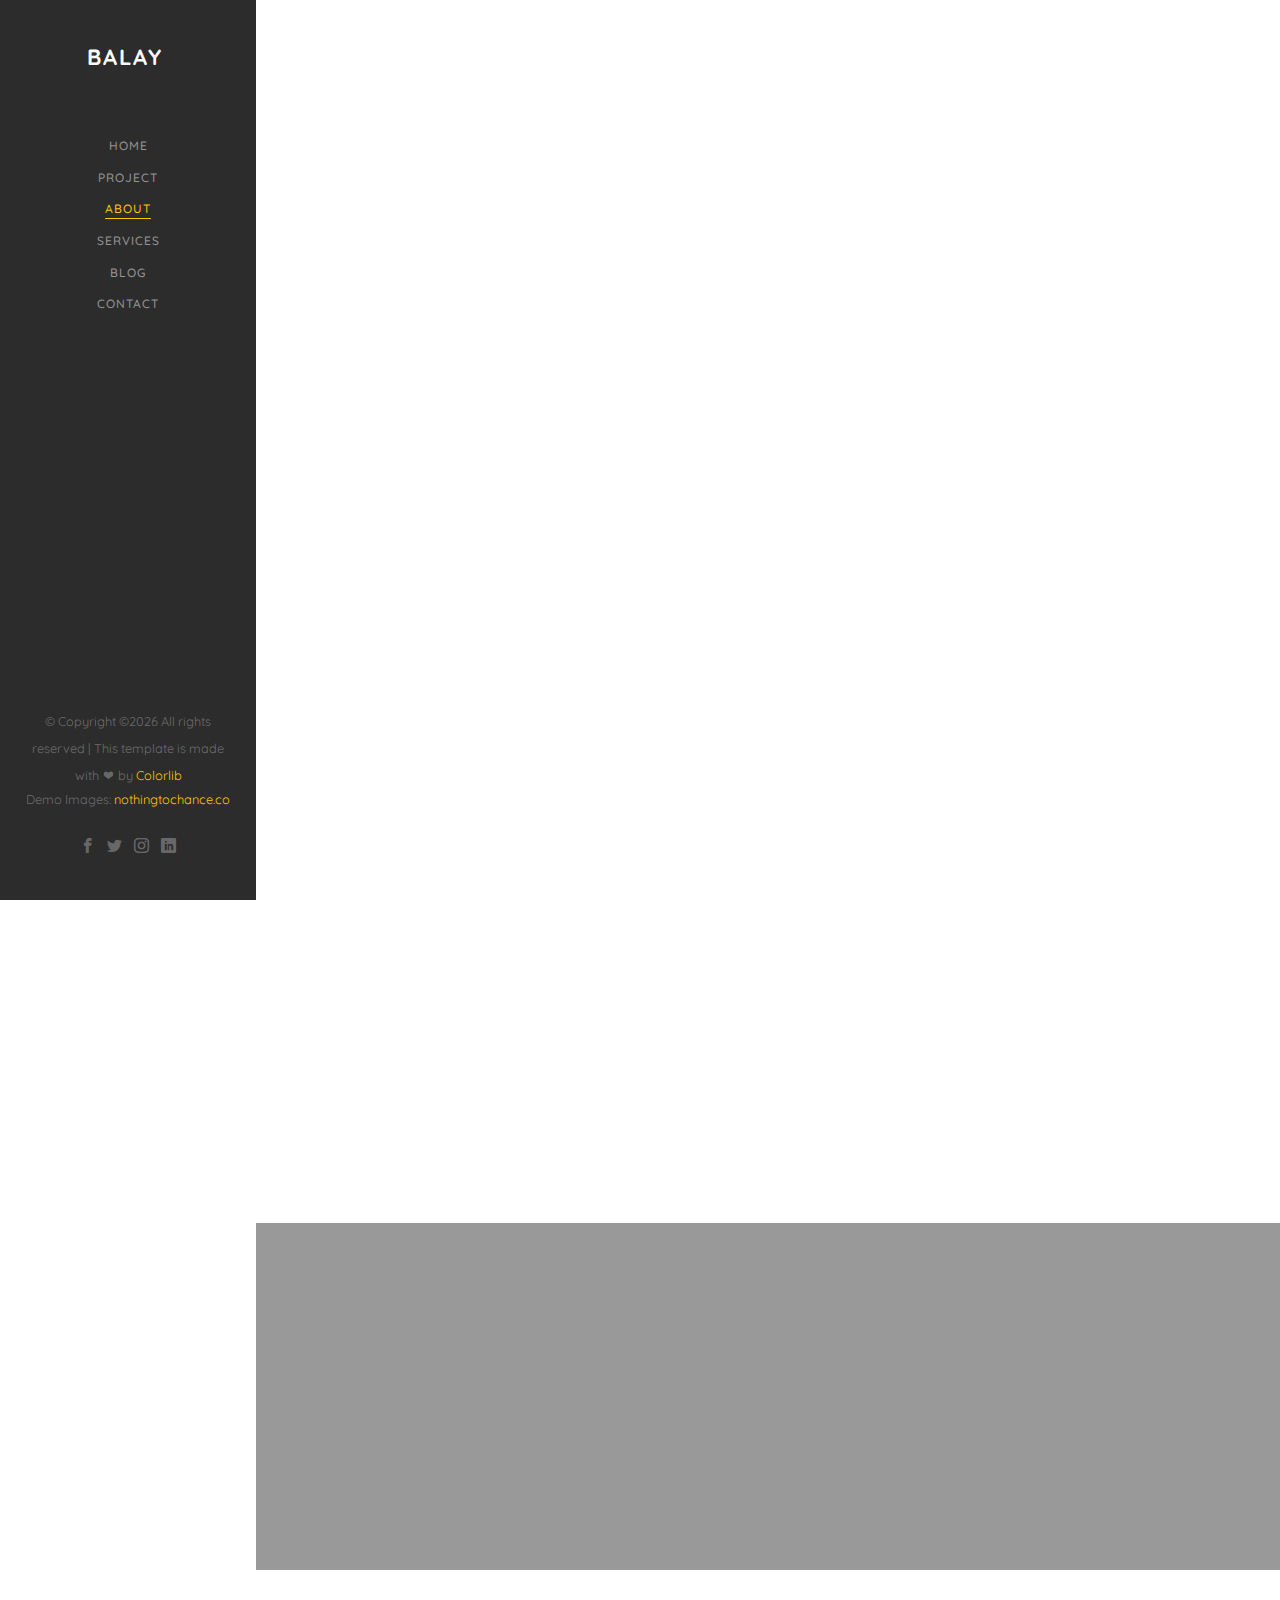
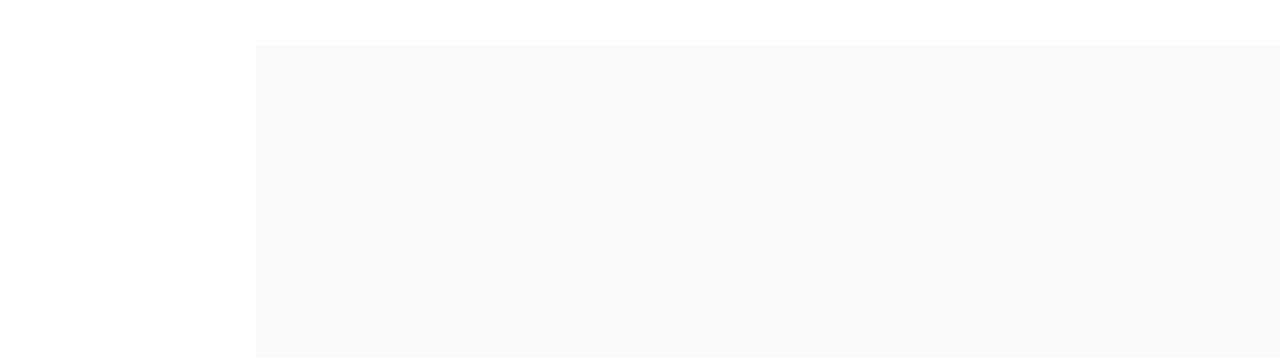
==== about.html @ d568d3a4 "init" ====
<!DOCTYPE HTML>
<html>
	<head>
	<meta charset="utf-8">
	<meta http-equiv="X-UA-Compatible" content="IE=edge">
	<title>Balay Template</title>
	<meta name="viewport" content="width=device-width, initial-scale=1">
	<meta name="description" content="" />
	<meta name="keywords" content="" />
	<meta name="author" content="" />

  <!-- Facebook and Twitter integration -->
	<meta property="og:title" content=""/>
	<meta property="og:image" content=""/>
	<meta property="og:url" content=""/>
	<meta property="og:site_name" content=""/>
	<meta property="og:description" content=""/>
	<meta name="twitter:title" content="" />
	<meta name="twitter:image" content="" />
	<meta name="twitter:url" content="" />
	<meta name="twitter:card" content="" />

	<!-- Place favicon.ico and apple-touch-icon.png in the root directory -->
	<link rel="shortcut icon" href="favicon.ico">

	<link href="https://fonts.googleapis.com/css?family=Quicksand:300,400,500,700" rel="stylesheet">
	
	<!-- Animate.css -->
	<link rel="stylesheet" href="css/animate.css">
	<!-- Icomoon Icon Fonts-->
	<link rel="stylesheet" href="css/icomoon.css">
	<!-- Bootstrap  -->
	<link rel="stylesheet" href="css/bootstrap.css">
	<!-- Flexslider  -->
	<link rel="stylesheet" href="css/flexslider.css">
	<!-- Flaticons  -->
	<link rel="stylesheet" href="fonts/flaticon/font/flaticon.css">
	<!-- Owl Carousel -->
	<link rel="stylesheet" href="css/owl.carousel.min.css">
	<link rel="stylesheet" href="css/owl.theme.default.min.css">
	<!-- Theme style  -->
	<link rel="stylesheet" href="css/style.css">

	<!-- Modernizr JS -->
	<script src="js/modernizr-2.6.2.min.js"></script>
	<!-- FOR IE9 below -->
	<!--[if lt IE 9]>
	<script src="js/respond.min.js"></script>
	<![endif]-->

	</head>
	<body>
	<div id="colorlib-page">
		<a href="#" class="js-colorlib-nav-toggle colorlib-nav-toggle"><i></i></a>
		<aside id="colorlib-aside" role="complementary" class="border js-fullheight">
			<h1 id="colorlib-logo"><a href="index.html">Balay</a></h1>
			<nav id="colorlib-main-menu" role="navigation">
				<ul>
					<li><a href="index.html">Home</a></li>
					<li><a href="work.html">Project</a></li>
					<li class="colorlib-active"><a href="about.html">About</a></li>
					<li><a href="services.html">Services</a></li>
					<li><a href="blog.html">Blog</a></li>
					<li><a href="contact.html">Contact</a></li>
				</ul>
			</nav>

			<div class="colorlib-footer">
				<p><small>&copy; <!-- Link back to Colorlib can't be removed. Template is licensed under CC BY 3.0. -->
Copyright &copy;<script>document.write(new Date().getFullYear());</script> All rights reserved | This template is made with <i class="icon-heart" aria-hidden="true"></i> by <a href="https://colorlib.com" target="_blank">Colorlib</a>
<!-- Link back to Colorlib can't be removed. Template is licensed under CC BY 3.0. --> </span> <span>Demo Images: <a href="http://nothingtochance.co/" target="_blank">nothingtochance.co</a></span></small></p>
				<ul>
					<li><a href="#"><i class="icon-facebook2"></i></a></li>
					<li><a href="#"><i class="icon-twitter2"></i></a></li>
					<li><a href="#"><i class="icon-instagram"></i></a></li>
					<li><a href="#"><i class="icon-linkedin2"></i></a></li>
				</ul>
			</div>

		</aside>

		<div id="colorlib-main">

			<div class="colorlib-about">
				<div class="colorlib-narrow-content">
					<div class="row row-bottom-padded-md">
						<div class="col-md-6">
							<div class="about-img animate-box" data-animate-effect="fadeInLeft" style="background-image: url(images/img_bg_2.jpg);">
							</div>
						</div>
						<div class="col-md-6 animate-box" data-animate-effect="fadeInLeft">
							<div class="about-desc">
								<span class="heading-meta">Welcome</span>
								<h2 class="colorlib-heading">Who we are</h2>
								<p>On her way she met a copy. The copy warned the Little Blind Text, that where it came from it would have been rewritten a thousand times and everything that was left from its origin would be the word "and" and the Little Blind Text should turn around and return to its own, safe country.</p>
								<p>A small river named Duden flows by their place and supplies it with the necessary regelialia. It is a paradisematic country, in which roasted parts of sentences fly into your mouth.</p>
							</div>
							<div class="row padding">
								<div class="col-md-4 no-gutters animate-box" data-animate-effect="fadeInLeft">
									<a href="#" class="steps active">
										<p class="icon"><span><i class="icon-check"></i></span></p>
										<h3>We are <br>pasionate</h3>
									</a>
								</div>
								<div class="col-md-4 no-gutters animate-box" data-animate-effect="fadeInLeft">
									<a href="#" class="steps">
										<p class="icon"><span><i class="icon-check"></i></span></p>
										<h3>Honest <br>Dependable</h3>
									</a>
								</div>
								<div class="col-md-4 no-gutters animate-box" data-animate-effect="fadeInLeft">
									<a href="#" class="steps">
										<p class="icon"><span><i class="icon-check"></i></span></p>
										<h3>Always <br>Improving</h3>
									</a>
								</div>
							</div>
						</div>
					</div>
					<div class="row">
						<div class="col-md-4 animate-box" data-animate-effect="fadeInLeft">
							<h2 class="colorlib-heading">History</h2>
							<p>On her way she met a copy. The copy warned the Little Blind Text, that where it came from it would have been rewritten a thousand times and everything that was left from its origin would be the word "and" and the Little Blind Text should turn around and return to its own, safe country.</p>
						</div>
						<div class="col-md-8 animate-box" data-animate-effect="fadeInRight">
							<div class="fancy-collapse-panel">
								<div class="panel-group" id="accordion" role="tablist" aria-multiselectable="true">
									<div class="panel panel-default">
									    <div class="panel-heading" role="tab" id="headingOne">
									        <h4 class="panel-title">
									            <a data-toggle="collapse" data-parent="#accordion" href="#collapseOne" aria-expanded="true" aria-controls="collapseOne">Why choose me?
									            </a>
									        </h4>
									    </div>
									    <div id="collapseOne" class="panel-collapse collapse in" role="tabpanel" aria-labelledby="headingOne">
									         <div class="panel-body">
									            <div class="row">
										      		<div class="col-md-6">
										      			<p>Far far away, behind the word mountains, far from the countries Vokalia and Consonantia, there live the blind texts. </p>
										      		</div>
										      		<div class="col-md-6">
										      			<p>Separated they live in Bookmarksgrove right at the coast of the Semantics, a large language ocean.</p>
										      		</div>
										      	</div>
									         </div>
									    </div>
									</div>
									<div class="panel panel-default">
									    <div class="panel-heading" role="tab" id="headingTwo">
									        <h4 class="panel-title">
									            <a class="collapsed" data-toggle="collapse" data-parent="#accordion" href="#collapseTwo" aria-expanded="false" aria-controls="collapseTwo">What I do?
									            </a>
									        </h4>
									    </div>
									    <div id="collapseTwo" class="panel-collapse collapse" role="tabpanel" aria-labelledby="headingTwo">
									        <div class="panel-body">
									            <p>Far far away, behind the word <strong>mountains</strong>, far from the countries Vokalia and Consonantia, there live the blind texts. Separated they live in Bookmarksgrove right at the coast of the Semantics, a large language ocean.</p>
													<ul>
														<li>Separated they live in Bookmarksgrove right</li>
														<li>Separated they live in Bookmarksgrove right</li>
													</ul>
									        </div>
									    </div>
									</div>
									<div class="panel panel-default">
									    <div class="panel-heading" role="tab" id="headingThree">
									        <h4 class="panel-title">
									            <a class="collapsed" data-toggle="collapse" data-parent="#accordion" href="#collapseThree" aria-expanded="false" aria-controls="collapseThree">My Specialties
									            </a>
									        </h4>
									    </div>
									    <div id="collapseThree" class="panel-collapse collapse" role="tabpanel" aria-labelledby="headingThree">
									        <div class="panel-body">
									            <p>Far far away, behind the word <strong>mountains</strong>, far from the countries Vokalia and Consonantia, there live the blind texts. Separated they live in Bookmarksgrove right at the coast of the Semantics, a large language ocean.</p>	
									        </div>
									    </div>
									</div>
								</div>
							</div>
						</div>
					</div>
				</div>
			</div>
			
			
			<div id="colorlib-counter" class="colorlib-counters" style="background-image: url(images/cover_bg_1.jpg);" data-stellar-background-ratio="0.5">
				<div class="overlay"></div>
				<div class="colorlib-narrow-content">
					<div class="row">
					</div>
					<div class="row">
						<div class="col-md-3 text-center animate-box">
							<span class="icon"><i class="flaticon-skyline"></i></span>
							<span class="colorlib-counter js-counter" data-from="0" data-to="1539" data-speed="5000" data-refresh-interval="50"></span>
							<span class="colorlib-counter-label">Projects</span>
						</div>
						<div class="col-md-3 text-center animate-box">
							<span class="icon"><i class="flaticon-engineer"></i></span>
							<span class="colorlib-counter js-counter" data-from="0" data-to="3653" data-speed="5000" data-refresh-interval="50"></span>
							<span class="colorlib-counter-label">Employees</span>
						</div>
						<div class="col-md-3 text-center animate-box">
							<span class="icon"><i class="flaticon-architect-with-helmet"></i></span>
							<span class="colorlib-counter js-counter" data-from="0" data-to="5987" data-speed="5000" data-refresh-interval="50"></span>
							<span class="colorlib-counter-label">Constructor</span>
						</div>
						<div class="col-md-3 text-center animate-box">
							<span class="icon"><i class="flaticon-worker"></i></span>
							<span class="colorlib-counter js-counter" data-from="0" data-to="3999" data-speed="5000" data-refresh-interval="50"></span>
							<span class="colorlib-counter-label">Partners</span>
						</div>
					</div>
				</div>
			</div>

			<div id="get-in-touch" class="colorlib-bg-color">
				<div class="colorlib-narrow-content">
					<div class="row">
						<div class="col-md-6 animate-box" data-animate-effect="fadeInLeft">
							<h2>Get in Touch!</h2>
						</div>
					</div>
					<div class="row">
						<div class="col-md-6 col-md-offset-3 col-md-pull-3 animate-box" data-animate-effect="fadeInLeft">
							<p class="colorlib-lead">Separated they live in Bookmarksgrove right at the coast of the Semantics, a large language ocean.</p>
							<p><a href="#" class="btn btn-primary btn-learn">Contact me!</a></p>
						</div>
						
					</div>
				</div>
			</div>
		</div>
	</div>

	<!-- jQuery -->
	<script src="js/jquery.min.js"></script>
	<!-- jQuery Easing -->
	<script src="js/jquery.easing.1.3.js"></script>
	<!-- Bootstrap -->
	<script src="js/bootstrap.min.js"></script>
	<!-- Waypoints -->
	<script src="js/jquery.waypoints.min.js"></script>
	<!-- Flexslider -->
	<script src="js/jquery.flexslider-min.js"></script>
	<!-- Sticky Kit -->
	<script src="js/sticky-kit.min.js"></script>
	<!-- Owl carousel -->
	<script src="js/owl.carousel.min.js"></script>
	<!-- Counters -->
	<script src="js/jquery.countTo.js"></script>
	
	
	<!-- MAIN JS -->
	<script src="js/main.js"></script>

	</body>
</html>
---- css/icomoon.css ----
@font-face {
  font-family: 'icomoon';
  src:  url('fonts/icomoon.eot?6py85u');
  src:  url('fonts/icomoon.eot?6py85u#iefix') format('embedded-opentype'),
    url('fonts/icomoon.ttf?6py85u') format('truetype'),
    url('fonts/icomoon.woff?6py85u') format('woff'),
    url('fonts/icomoon.svg?6py85u#icomoon') format('svg');
  font-weight: normal;
  font-style: normal;
}

[class^="icon-"], [class*=" icon-"] {
  /* use !important to prevent issues with browser extensions that change fonts */
  font-family: 'icomoon' !important;
  speak: none;
  font-style: normal;
  font-weight: normal;
  font-variant: normal;
  text-transform: none;
  line-height: 1;

  /* Better Font Rendering =========== */
  -webkit-font-smoothing: antialiased;
  -moz-osx-font-smoothing: grayscale;
}

.icon-times:before {
  content: "\e930";
}
.icon-tick:before {
  content: "\e931";
}
.icon-plus:before {
  content: "\e932";
}
.icon-minus:before {
  content: "\e933";
}
.icon-equals:before {
  content: "\e934";
}
.icon-divide:before {
  content: "\e935";
}
.icon-chevron-right:before {
  content: "\e936";
}
.icon-chevron-left:before {
  content: "\e937";
}
.icon-arrow-right-thick:before {
  content: "\e938";
}
.icon-arrow-left-thick:before {
  content: "\e939";
}
.icon-th-small:before {
  content: "\e93a";
}
.icon-th-menu:before {
  content: "\e93b";
}
.icon-th-list:before {
  content: "\e93c";
}
.icon-th-large:before {
  content: "\e93d";
}
.icon-home:before {
  content: "\e93e";
}
.icon-arrow-forward:before {
  content: "\e93f";
}
.icon-arrow-back:before {
  content: "\e940";
}
.icon-rss:before {
  content: "\e941";
}
.icon-location:before {
  content: "\e942";
}
.icon-link:before {
  content: "\e943";
}
.icon-image:before {
  content: "\e944";
}
.icon-arrow-up-thick:before {
  content: "\e945";
}
.icon-arrow-down-thick:before {
  content: "\e946";
}
.icon-starburst:before {
  content: "\e947";
}
.icon-starburst-outline:before {
  content: "\e948";
}
.icon-star3:before {
  content: "\e949";
}
.icon-flow-children:before {
  content: "\e94a";
}
.icon-export:before {
  content: "\e94b";
}
.icon-delete2:before {
  content: "\e94c";
}
.icon-delete-outline:before {
  content: "\e94d";
}
.icon-cloud-storage:before {
  content: "\e94e";
}
.icon-wi-fi:before {
  content: "\e94f";
}
.icon-heart:before {
  content: "\e950";
}
.icon-flash:before {
  content: "\e951";
}
.icon-cancel:before {
  content: "\e952";
}
.icon-backspace:before {
  content: "\e953";
}
.icon-attachment:before {
  content: "\e954";
}
.icon-arrow-move:before {
  content: "\e955";
}
.icon-warning:before {
  content: "\e956";
}
.icon-user:before {
  content: "\e957";
}
.icon-radar:before {
  content: "\e958";
}
.icon-lock-open:before {
  content: "\e959";
}
.icon-lock-closed:before {
  content: "\e95a";
}
.icon-location-arrow:before {
  content: "\e95b";
}
.icon-info:before {
  content: "\e95c";
}
.icon-user-delete:before {
  content: "\e95d";
}
.icon-user-add:before {
  content: "\e95e";
}
.icon-media-pause:before {
  content: "\e95f";
}
.icon-group:before {
  content: "\e960";
}
.icon-chart-pie:before {
  content: "\e961";
}
.icon-chart-line:before {
  content: "\e962";
}
.icon-chart-bar:before {
  content: "\e963";
}
.icon-chart-area:before {
  content: "\e964";
}
.icon-video:before {
  content: "\e965";
}
.icon-point-of-interest:before {
  content: "\e966";
}
.icon-infinity:before {
  content: "\e967";
}
.icon-globe:before {
  content: "\e968";
}
.icon-eye:before {
  content: "\e969";
}
.icon-cog:before {
  content: "\e96a";
}
.icon-camera:before {
  content: "\e96b";
}
.icon-upload:before {
  content: "\e96c";
}
.icon-scissors:before {
  content: "\e96d";
}
.icon-refresh:before {
  content: "\e96e";
}
.icon-pin:before {
  content: "\e96f";
}
.icon-key:before {
  content: "\e970";
}
.icon-info-large:before {
  content: "\e971";
}
.icon-eject:before {
  content: "\e972";
}
.icon-download:before {
  content: "\e973";
}
.icon-zoom:before {
  content: "\e974";
}
.icon-zoom-out:before {
  content: "\e975";
}
.icon-zoom-in:before {
  content: "\e976";
}
.icon-sort-numerically:before {
  content: "\e977";
}
.icon-sort-alphabetically:before {
  content: "\e978";
}
.icon-input-checked:before {
  content: "\e979";
}
.icon-calender:before {
  content: "\e97a";
}
.icon-world2:before {
  content: "\e97b";
}
.icon-notes:before {
  content: "\e97c";
}
.icon-code:before {
  content: "\e97d";
}
.icon-arrow-sync:before {
  content: "\e97e";
}
.icon-arrow-shuffle:before {
  content: "\e97f";
}
.icon-arrow-repeat:before {
  content: "\e980";
}
.icon-arrow-minimise:before {
  content: "\e981";
}
.icon-arrow-maximise:before {
  content: "\e982";
}
.icon-arrow-loop:before {
  content: "\e983";
}
.icon-anchor:before {
  content: "\e984";
}
.icon-spanner:before {
  content: "\e985";
}
.icon-puzzle:before {
  content: "\e986";
}
.icon-power:before {
  content: "\e987";
}
.icon-plane:before {
  content: "\e988";
}
.icon-pi:before {
  content: "\e989";
}
.icon-phone:before {
  content: "\e98a";
}
.icon-microphone2:before {
  content: "\e98b";
}
.icon-media-rewind:before {
  content: "\e98c";
}
.icon-flag:before {
  content: "\e98d";
}
.icon-adjust-brightness:before {
  content: "\e98e";
}
.icon-waves:before {
  content: "\e98f";
}
.icon-social-twitter:before {
  content: "\e990";
}
.icon-social-facebook:before {
  content: "\e991";
}
.icon-social-dribbble:before {
  content: "\e992";
}
.icon-media-stop:before {
  content: "\e993";
}
.icon-media-record:before {
  content: "\e994";
}
.icon-media-play:before {
  content: "\e995";
}
.icon-media-fast-forward:before {
  content: "\e996";
}
.icon-media-eject:before {
  content: "\e997";
}
.icon-social-vimeo:before {
  content: "\e998";
}
.icon-social-tumbler:before {
  content: "\e999";
}
.icon-social-skype:before {
  content: "\e99a";
}
.icon-social-pinterest:before {
  content: "\e99b";
}
.icon-social-linkedin:before {
  content: "\e99c";
}
.icon-social-last-fm:before {
  content: "\e99d";
}
.icon-social-github:before {
  content: "\e99e";
}
.icon-social-flickr:before {
  content: "\e99f";
}
.icon-at:before {
  content: "\e9a0";
}
.icon-times-outline:before {
  content: "\e9a1";
}
.icon-plus-outline:before {
  content: "\e9a2";
}
.icon-minus-outline:before {
  content: "\e9a3";
}
.icon-tick-outline:before {
  content: "\e9a4";
}
.icon-th-large-outline:before {
  content: "\e9a5";
}
.icon-equals-outline:before {
  content: "\e9a6";
}
.icon-divide-outline:before {
  content: "\e9a7";
}
.icon-chevron-right-outline:before {
  content: "\e9a8";
}
.icon-chevron-left-outline:before {
  content: "\e9a9";
}
.icon-arrow-right-outline:before {
  content: "\e9aa";
}
.icon-arrow-left-outline:before {
  content: "\e9ab";
}
.icon-th-small-outline:before {
  content: "\e9ac";
}
.icon-th-menu-outline:before {
  content: "\e9ad";
}
.icon-th-list-outline:before {
  content: "\e9ae";
}
.icon-news2:before {
  content: "\e9b1";
}
.icon-home-outline:before {
  content: "\e9b2";
}
.icon-arrow-up-outline:before {
  content: "\e9b3";
}
.icon-arrow-forward-outline:before {
  content: "\e9b4";
}
.icon-arrow-down-outline:before {
  content: "\e9b5";
}
.icon-arrow-back-outline:before {
  content: "\e9b6";
}
.icon-trash3:before {
  content: "\e9b7";
}
.icon-rss-outline:before {
  content: "\e9b8";
}
.icon-message:before {
  content: "\e9b9";
}
.icon-location-outline:before {
  content: "\e9ba";
}
.icon-link-outline:before {
  content: "\e9bb";
}
.icon-image-outline:before {
  content: "\e9bc";
}
.icon-export-outline:before {
  content: "\e9bd";
}
.icon-cross:before {
  content: "\e9be";
}
.icon-wi-fi-outline:before {
  content: "\e9bf";
}
.icon-star-outline:before {
  content: "\e9c0";
}
.icon-media-pause-outline:before {
  content: "\e9c1";
}
.icon-mail:before {
  content: "\e9c2";
}
.icon-heart-outline:before {
  content: "\e9c3";
}
.icon-flash-outline:before {
  content: "\e9c4";
}
.icon-cancel-outline:before {
  content: "\e9c5";
}
.icon-beaker:before {
  content: "\e9c6";
}
.icon-arrow-move-outline:before {
  content: "\e9c7";
}
.icon-watch2:before {
  content: "\e9c8";
}
.icon-warning-outline:before {
  content: "\e9c9";
}
.icon-time:before {
  content: "\e9ca";
}
.icon-radar-outline:before {
  content: "\e9cb";
}
.icon-lock-open-outline:before {
  content: "\e9cc";
}
.icon-location-arrow-outline:before {
  content: "\e9cd";
}
.icon-info-outline:before {
  content: "\e9ce";
}
.icon-backspace-outline:before {
  content: "\e9cf";
}
.icon-attachment-outline:before {
  content: "\e9d0";
}
.icon-user-outline:before {
  content: "\e9d1";
}
.icon-user-delete-outline:before {
  content: "\e9d2";
}
.icon-user-add-outline:before {
  content: "\e9d3";
}
.icon-lock-closed-outline:before {
  content: "\e9d4";
}
.icon-group-outline:before {
  content: "\e9d5";
}
.icon-chart-pie-outline:before {
  content: "\e9d6";
}
.icon-chart-line-outline:before {
  content: "\e9d7";
}
.icon-chart-bar-outline:before {
  content: "\e9d8";
}
.icon-chart-area-outline:before {
  content: "\e9d9";
}
.icon-video-outline:before {
  content: "\e9da";
}
.icon-point-of-interest-outline:before {
  content: "\e9db";
}
.icon-map:before {
  content: "\e9dc";
}
.icon-key-outline:before {
  content: "\e9dd";
}
.icon-infinity-outline:before {
  content: "\e9de";
}
.icon-globe-outline:before {
  content: "\e9df";
}
.icon-eye-outline:before {
  content: "\e9e0";
}
.icon-cog-outline:before {
  content: "\e9e1";
}
.icon-camera-outline:before {
  content: "\e9e2";
}
.icon-upload-outline:before {
  content: "\e9e3";
}
.icon-support:before {
  content: "\e9e4";
}
.icon-scissors-outline:before {
  content: "\e9e5";
}
.icon-refresh-outline:before {
  content: "\e9e6";
}
.icon-info-large-outline:before {
  content: "\e9e7";
}
.icon-eject-outline:before {
  content: "\e9e8";
}
.icon-download-outline:before {
  content: "\e9e9";
}
.icon-battery-mid:before {
  content: "\e9ea";
}
.icon-battery-low:before {
  content: "\e9eb";
}
.icon-battery-high:before {
  content: "\e9ec";
}
.icon-zoom-outline:before {
  content: "\e9ed";
}
.icon-zoom-out-outline:before {
  content: "\e9ee";
}
.icon-zoom-in-outline:before {
  content: "\e9ef";
}
.icon-tag3:before {
  content: "\e9f0";
}
.icon-tabs-outline:before {
  content: "\e9f1";
}
.icon-pin-outline:before {
  content: "\e9f2";
}
.icon-message-typing:before {
  content: "\e9f3";
}
.icon-directions:before {
  content: "\e9f4";
}
.icon-battery-full:before {
  content: "\e9f5";
}
.icon-battery-charge:before {
  content: "\e9f6";
}
.icon-pipette:before {
  content: "\e9f7";
}
.icon-pencil:before {
  content: "\e9f8";
}
.icon-folder:before {
  content: "\e9f9";
}
.icon-folder-delete:before {
  content: "\e9fa";
}
.icon-folder-add:before {
  content: "\e9fb";
}
.icon-edit:before {
  content: "\e9fc";
}
.icon-document:before {
  content: "\e9fd";
}
.icon-document-delete:before {
  content: "\e9fe";
}
.icon-document-add:before {
  content: "\e9ff";
}
.icon-brush:before {
  content: "\ea00";
}
.icon-thumbs-up:before {
  content: "\ea01";
}
.icon-thumbs-down:before {
  content: "\ea02";
}
.icon-pen:before {
  content: "\ea03";
}
.icon-sort-numerically-outline:before {
  content: "\ea04";
}
.icon-sort-alphabetically-outline:before {
  content: "\ea05";
}
.icon-social-last-fm-circular:before {
  content: "\ea06";
}
.icon-social-github-circular:before {
  content: "\ea07";
}
.icon-compass:before {
  content: "\ea08";
}
.icon-bookmark:before {
  content: "\ea09";
}
.icon-input-checked-outline:before {
  content: "\ea0a";
}
.icon-code-outline:before {
  content: "\ea0b";
}
.icon-calender-outline:before {
  content: "\ea0c";
}
.icon-business-card:before {
  content: "\ea0d";
}
.icon-arrow-up:before {
  content: "\ea0e";
}
.icon-arrow-sync-outline:before {
  content: "\ea0f";
}
.icon-arrow-right:before {
  content: "\ea10";
}
.icon-arrow-repeat-outline:before {
  content: "\ea11";
}
.icon-arrow-loop-outline:before {
  content: "\ea12";
}
.icon-arrow-left:before {
  content: "\ea13";
}
.icon-flow-switch:before {
  content: "\ea14";
}
.icon-flow-parallel:before {
  content: "\ea15";
}
.icon-flow-merge:before {
  content: "\ea16";
}
.icon-document-text:before {
  content: "\ea17";
}
.icon-clipboard:before {
  content: "\ea18";
}
.icon-calculator:before {
  content: "\ea19";
}
.icon-arrow-minimise-outline:before {
  content: "\ea1a";
}
.icon-arrow-maximise-outline:before {
  content: "\ea1b";
}
.icon-arrow-down:before {
  content: "\ea1c";
}
.icon-gift:before {
  content: "\ea1d";
}
.icon-film:before {
  content: "\ea1e";
}
.icon-database:before {
  content: "\ea1f";
}
.icon-bell:before {
  content: "\ea20";
}
.icon-anchor-outline:before {
  content: "\ea21";
}
.icon-adjust-contrast:before {
  content: "\ea22";
}
.icon-world-outline:before {
  content: "\ea23";
}
.icon-shopping-bag:before {
  content: "\ea24";
}
.icon-power-outline:before {
  content: "\ea25";
}
.icon-notes-outline:before {
  content: "\ea26";
}
.icon-device-tablet:before {
  content: "\ea27";
}
.icon-device-phone:before {
  content: "\ea28";
}
.icon-device-laptop:before {
  content: "\ea29";
}
.icon-device-desktop:before {
  content: "\ea2a";
}
.icon-briefcase:before {
  content: "\ea2b";
}
.icon-stopwatch:before {
  content: "\ea2c";
}
.icon-spanner-outline:before {
  content: "\ea2d";
}
.icon-puzzle-outline:before {
  content: "\ea2e";
}
.icon-printer:before {
  content: "\ea2f";
}
.icon-pi-outline:before {
  content: "\ea30";
}
.icon-lightbulb:before {
  content: "\ea31";
}
.icon-flag-outline:before {
  content: "\ea32";
}
.icon-contacts:before {
  content: "\ea33";
}
.icon-archive2:before {
  content: "\ea34";
}
.icon-weather-stormy:before {
  content: "\ea35";
}
.icon-weather-shower:before {
  content: "\ea36";
}
.icon-weather-partly-sunny:before {
  content: "\ea37";
}
.icon-weather-downpour:before {
  content: "\ea38";
}
.icon-weather-cloudy:before {
  content: "\ea39";
}
.icon-plane-outline:before {
  content: "\ea3a";
}
.icon-phone-outline:before {
  content: "\ea3b";
}
.icon-microphone-outline:before {
  content: "\ea3c";
}
.icon-weather-windy:before {
  content: "\ea3d";
}
.icon-weather-windy-cloudy:before {
  content: "\ea3e";
}
.icon-weather-sunny:before {
  content: "\ea3f";
}
.icon-weather-snow:before {
  content: "\ea40";
}
.icon-weather-night:before {
  content: "\ea41";
}
.icon-media-stop-outline:before {
  content: "\ea42";
}
.icon-media-rewind-outline:before {
  content: "\ea43";
}
.icon-media-record-outline:before {
  content: "\ea44";
}
.icon-media-play-outline:before {
  content: "\ea45";
}
.icon-media-fast-forward-outline:before {
  content: "\ea46";
}
.icon-media-eject-outline:before {
  content: "\ea47";
}
.icon-wine:before {
  content: "\ea48";
}
.icon-waves-outline:before {
  content: "\ea49";
}
.icon-ticket:before {
  content: "\ea4a";
}
.icon-tags:before {
  content: "\ea4b";
}
.icon-plug:before {
  content: "\ea4c";
}
.icon-headphones:before {
  content: "\ea4d";
}
.icon-credit-card:before {
  content: "\ea4e";
}
.icon-coffee:before {
  content: "\ea4f";
}
.icon-book:before {
  content: "\ea50";
}
.icon-beer:before {
  content: "\ea51";
}
.icon-volume2:before {
  content: "\ea52";
}
.icon-volume-up:before {
  content: "\ea53";
}
.icon-volume-mute:before {
  content: "\ea54";
}
.icon-volume-down:before {
  content: "\ea55";
}
.icon-social-vimeo-circular:before {
  content: "\ea56";
}
.icon-social-twitter-circular:before {
  content: "\ea57";
}
.icon-social-pinterest-circular:before {
  content: "\ea58";
}
.icon-social-linkedin-circular:before {
  content: "\ea59";
}
.icon-social-facebook-circular:before {
  content: "\ea5a";
}
.icon-social-dribbble-circular:before {
  content: "\ea5b";
}
.icon-tree:before {
  content: "\ea5c";
}
.icon-thermometer2:before {
  content: "\ea5d";
}
.icon-social-tumbler-circular:before {
  content: "\ea5e";
}
.icon-social-skype-outline:before {
  content: "\ea5f";
}
.icon-social-flickr-circular:before {
  content: "\ea60";
}
.icon-social-at-circular:before {
  content: "\ea61";
}
.icon-shopping-cart:before {
  content: "\ea62";
}
.icon-messages:before {
  content: "\ea63";
}
.icon-leaf:before {
  content: "\ea64";
}
.icon-feather:before {
  content: "\ea65";
}
.icon-eye2:before {
  content: "\e064";
}
.icon-paper-clip:before {
  content: "\e065";
}
.icon-mail5:before {
  content: "\e066";
}
.icon-toggle:before {
  content: "\e067";
}
.icon-layout:before {
  content: "\e068";
}
.icon-link2:before {
  content: "\e069";
}
.icon-bell2:before {
  content: "\e06a";
}
.icon-lock3:before {
  content: "\e06b";
}
.icon-unlock:before {
  content: "\e06c";
}
.icon-ribbon2:before {
  content: "\e06d";
}
.icon-image2:before {
  content: "\e06e";
}
.icon-signal:before {
  content: "\e06f";
}
.icon-target3:before {
  content: "\e070";
}
.icon-clipboard3:before {
  content: "\e071";
}
.icon-clock3:before {
  content: "\e072";
}
.icon-watch:before {
  content: "\e073";
}
.icon-air-play:before {
  content: "\e074";
}
.icon-camera3:before {
  content: "\e075";
}
.icon-video2:before {
  content: "\e076";
}
.icon-disc:before {
  content: "\e077";
}
.icon-printer3:before {
  content: "\e078";
}
.icon-monitor:before {
  content: "\e079";
}
.icon-server:before {
  content: "\e07a";
}
.icon-cog2:before {
  content: "\e07b";
}
.icon-heart3:before {
  content: "\e07c";
}
.icon-paragraph:before {
  content: "\e07d";
}
.icon-align-justify:before {
  content: "\e07e";
}
.icon-align-left:before {
  content: "\e07f";
}
.icon-align-center:before {
  content: "\e080";
}
.icon-align-right:before {
  content: "\e081";
}
.icon-book2:before {
  content: "\e082";
}
.icon-layers2:before {
  content: "\e083";
}
.icon-stack2:before {
  content: "\e084";
}
.icon-stack-2:before {
  content: "\e085";
}
.icon-paper:before {
  content: "\e086";
}
.icon-paper-stack:before {
  content: "\e087";
}
.icon-search3:before {
  content: "\e088";
}
.icon-zoom-in2:before {
  content: "\e089";
}
.icon-zoom-out2:before {
  content: "\e08a";
}
.icon-reply2:before {
  content: "\e08b";
}
.icon-circle-plus:before {
  content: "\e08c";
}
.icon-circle-minus:before {
  content: "\e08d";
}
.icon-circle-check:before {
  content: "\e08e";
}
.icon-circle-cross:before {
  content: "\e08f";
}
.icon-square-plus:before {
  content: "\e090";
}
.icon-square-minus:before {
  content: "\e091";
}
.icon-square-check:before {
  content: "\e092";
}
.icon-square-cross:before {
  content: "\e093";
}
.icon-microphone:before {
  content: "\e094";
}
.icon-record:before {
  content: "\e095";
}
.icon-skip-back:before {
  content: "\e096";
}
.icon-rewind:before {
  content: "\e097";
}
.icon-play4:before {
  content: "\e098";
}
.icon-pause3:before {
  content: "\e099";
}
.icon-stop3:before {
  content: "\e09a";
}
.icon-fast-forward:before {
  content: "\e09b";
}
.icon-skip-forward:before {
  content: "\e09c";
}
.icon-shuffle2:before {
  content: "\e09d";
}
.icon-repeat:before {
  content: "\e09e";
}
.icon-folder2:before {
  content: "\e09f";
}
.icon-umbrella:before {
  content: "\e0a0";
}
.icon-moon:before {
  content: "\e0a1";
}
.icon-thermometer:before {
  content: "\e0a2";
}
.icon-drop:before {
  content: "\e0a3";
}
.icon-sun2:before {
  content: "\e0a4";
}
.icon-cloud3:before {
  content: "\e0a5";
}
.icon-cloud-upload2:before {
  content: "\e0a6";
}
.icon-cloud-download2:before {
  content: "\e0a7";
}
.icon-upload4:before {
  content: "\e0a8";
}
.icon-download4:before {
  content: "\e0a9";
}
.icon-location3:before {
  content: "\e0aa";
}
.icon-location-2:before {
  content: "\e0ab";
}
.icon-map3:before {
  content: "\e0ac";
}
.icon-battery:before {
  content: "\e0ad";
}
.icon-head:before {
  content: "\e0ae";
}
.icon-briefcase3:before {
  content: "\e0af";
}
.icon-speech-bubble:before {
  content: "\e0b0";
}
.icon-anchor2:before {
  content: "\e0b1";
}
.icon-globe2:before {
  content: "\e0b2";
}
.icon-box:before {
  content: "\e0b3";
}
.icon-reload:before {
  content: "\e0b4";
}
.icon-share3:before {
  content: "\e0b5";
}
.icon-marquee:before {
  content: "\e0b6";
}
.icon-marquee-plus:before {
  content: "\e0b7";
}
.icon-marquee-minus:before {
  content: "\e0b8";
}
.icon-tag:before {
  content: "\e0b9";
}
.icon-power2:before {
  content: "\e0ba";
}
.icon-command2:before {
  content: "\e0bb";
}
.icon-alt:before {
  content: "\e0bc";
}
.icon-esc:before {
  content: "\e0bd";
}
.icon-bar-graph:before {
  content: "\e0be";
}
.icon-bar-graph-2:before {
  content: "\e0bf";
}
.icon-pie-graph:before {
  content: "\e0c0";
}
.icon-star:before {
  content: "\e0c1";
}
.icon-arrow-left3:before {
  content: "\e0c2";
}
.icon-arrow-right3:before {
  content: "\e0c3";
}
.icon-arrow-up3:before {
  content: "\e0c4";
}
.icon-arrow-down3:before {
  content: "\e0c5";
}
.icon-volume:before {
  content: "\e0c6";
}
.icon-mute:before {
  content: "\e0c7";
}
.icon-content-right:before {
  content: "\e100";
}
.icon-content-left:before {
  content: "\e101";
}
.icon-grid2:before {
  content: "\e102";
}
.icon-grid-2:before {
  content: "\e103";
}
.icon-columns:before {
  content: "\e104";
}
.icon-loader:before {
  content: "\e105";
}
.icon-bag:before {
  content: "\e106";
}
.icon-ban:before {
  content: "\e107";
}
.icon-flag3:before {
  content: "\e108";
}
.icon-trash:before {
  content: "\e109";
}
.icon-expand2:before {
  content: "\e110";
}
.icon-contract:before {
  content: "\e111";
}
.icon-maximize:before {
  content: "\e112";
}
.icon-minimize:before {
  content: "\e113";
}
.icon-plus2:before {
  content: "\e114";
}
.icon-minus2:before {
  content: "\e115";
}
.icon-check:before {
  content: "\e116";
}
.icon-cross2:before {
  content: "\e117";
}
.icon-move:before {
  content: "\e118";
}
.icon-delete:before {
  content: "\e119";
}
.icon-menu5:before {
  content: "\e120";
}
.icon-archive:before {
  content: "\e121";
}
.icon-inbox:before {
  content: "\e122";
}
.icon-outbox:before {
  content: "\e123";
}
.icon-file:before {
  content: "\e124";
}
.icon-file-add:before {
  content: "\e125";
}
.icon-file-subtract:before {
  content: "\e126";
}
.icon-help:before {
  content: "\e127";
}
.icon-open:before {
  content: "\e128";
}
.icon-ellipsis:before {
  content: "\e129";
}
.icon-heart4:before {
  content: "\e900";
}
.icon-cloud4:before {
  content: "\e901";
}
.icon-star2:before {
  content: "\e902";
}
.icon-tv2:before {
  content: "\e903";
}
.icon-sound:before {
  content: "\e904";
}
.icon-video3:before {
  content: "\e905";
}
.icon-trash2:before {
  content: "\e906";
}
.icon-user2:before {
  content: "\e907";
}
.icon-key3:before {
  content: "\e908";
}
.icon-search4:before {
  content: "\e909";
}
.icon-settings:before {
  content: "\e90a";
}
.icon-camera4:before {
  content: "\e90b";
}
.icon-tag2:before {
  content: "\e90c";
}
.icon-lock4:before {
  content: "\e90d";
}
.icon-bulb:before {
  content: "\e90e";
}
.icon-pen2:before {
  content: "\e90f";
}
.icon-diamond:before {
  content: "\e910";
}
.icon-display2:before {
  content: "\e911";
}
.icon-location4:before {
  content: "\e912";
}
.icon-eye3:before {
  content: "\e913";
}
.icon-bubble3:before {
  content: "\e914";
}
.icon-stack3:before {
  content: "\e915";
}
.icon-cup:before {
  content: "\e916";
}
.icon-phone3:before {
  content: "\e917";
}
.icon-news:before {
  content: "\e918";
}
.icon-mail6:before {
  content: "\e919";
}
.icon-like:before {
  content: "\e91a";
}
.icon-photo:before {
  content: "\e91b";
}
.icon-note:before {
  content: "\e91c";
}
.icon-clock4:before {
  content: "\e91d";
}
.icon-paperplane:before {
  content: "\e91e";
}
.icon-params:before {
  content: "\e91f";
}
.icon-banknote:before {
  content: "\e920";
}
.icon-data:before {
  content: "\e921";
}
.icon-music2:before {
  content: "\e922";
}
.icon-megaphone2:before {
  content: "\e923";
}
.icon-study:before {
  content: "\e924";
}
.icon-lab2:before {
  content: "\e925";
}
.icon-food:before {
  content: "\e926";
}
.icon-t-shirt:before {
  content: "\e927";
}
.icon-fire2:before {
  content: "\e928";
}
.icon-clip:before {
  content: "\e929";
}
.icon-shop:before {
  content: "\e92a";
}
.icon-calendar3:before {
  content: "\e92b";
}
.icon-wallet2:before {
  content: "\e92c";
}
.icon-vynil:before {
  content: "\e92d";
}
.icon-truck2:before {
  content: "\e92e";
}
.icon-world:before {
  content: "\e92f";
}
.icon-spinner6:before {
  content: "\e9af";
}
.icon-spinner7:before {
  content: "\e9b0";
}
.icon-amazon:before {
  content: "\eab7";
}
.icon-google:before {
  content: "\eab8";
}
.icon-google2:before {
  content: "\eab9";
}
.icon-google3:before {
  content: "\eaba";
}
.icon-google-plus:before {
  content: "\eabb";
}
.icon-google-plus2:before {
  content: "\eabc";
}
.icon-google-plus3:before {
  content: "\eabd";
}
.icon-hangouts:before {
  content: "\eabe";
}
.icon-google-drive:before {
  content: "\eabf";
}
.icon-facebook2:before {
  content: "\eac0";
}
.icon-facebook22:before {
  content: "\eac1";
}
.icon-instagram:before {
  content: "\eac2";
}
.icon-whatsapp:before {
  content: "\eac3";
}
.icon-spotify:before {
  content: "\eac4";
}
.icon-telegram:before {
  content: "\eac5";
}
.icon-twitter2:before {
  content: "\eac6";
}
.icon-vine:before {
  content: "\eac7";
}
.icon-vk:before {
  content: "\eac8";
}
.icon-renren:before {
  content: "\eac9";
}
.icon-sina-weibo:before {
  content: "\eaca";
}
.icon-rss2:before {
  content: "\eacb";
}
.icon-rss22:before {
  content: "\eacc";
}
.icon-youtube:before {
  content: "\eacd";
}
.icon-youtube2:before {
  content: "\eace";
}
.icon-twitch:before {
  content: "\eacf";
}
.icon-vimeo:before {
  content: "\ead0";
}
.icon-vimeo2:before {
  content: "\ead1";
}
.icon-lanyrd:before {
  content: "\ead2";
}
.icon-flickr:before {
  content: "\ead3";
}
.icon-flickr2:before {
  content: "\ead4";
}
.icon-flickr3:before {
  content: "\ead5";
}
.icon-flickr4:before {
  content: "\ead6";
}
.icon-dribbble2:before {
  content: "\ead7";
}
.icon-behance:before {
  content: "\ead8";
}
.icon-behance2:before {
  content: "\ead9";
}
.icon-deviantart:before {
  content: "\eada";
}
.icon-500px:before {
  content: "\eadb";
}
.icon-steam:before {
  content: "\eadc";
}
.icon-steam2:before {
  content: "\eadd";
}
.icon-dropbox:before {
  content: "\eade";
}
.icon-onedrive:before {
  content: "\eadf";
}
.icon-github:before {
  content: "\eae0";
}
.icon-npm:before {
  content: "\eae1";
}
.icon-basecamp:before {
  content: "\eae2";
}
.icon-trello:before {
  content: "\eae3";
}
.icon-wordpress:before {
  content: "\eae4";
}
.icon-joomla:before {
  content: "\eae5";
}
.icon-ello:before {
  content: "\eae6";
}
.icon-blogger:before {
  content: "\eae7";
}
.icon-blogger2:before {
  content: "\eae8";
}
.icon-tumblr2:before {
  content: "\eae9";
}
.icon-tumblr22:before {
  content: "\eaea";
}
.icon-yahoo:before {
  content: "\eaeb";
}
.icon-yahoo2:before {
  content: "\eaec";
}
.icon-tux:before {
  content: "\eaed";
}
.icon-appleinc:before {
  content: "\eaee";
}
.icon-finder:before {
  content: "\eaef";
}
.icon-android:before {
  content: "\eaf0";
}
.icon-windows:before {
  content: "\eaf1";
}
.icon-windows8:before {
  content: "\eaf2";
}
.icon-soundcloud:before {
  content: "\eaf3";
}
.icon-soundcloud2:before {
  content: "\eaf4";
}
.icon-skype:before {
  content: "\eaf5";
}
.icon-reddit:before {
  content: "\eaf6";
}
.icon-hackernews:before {
  content: "\eaf7";
}
.icon-wikipedia:before {
  content: "\eaf8";
}
.icon-linkedin2:before {
  content: "\eaf9";
}
.icon-linkedin22:before {
  content: "\eafa";
}
.icon-lastfm:before {
  content: "\eafb";
}
.icon-lastfm2:before {
  content: "\eafc";
}
.icon-delicious:before {
  content: "\eafd";
}
.icon-stumbleupon:before {
  content: "\eafe";
}
.icon-stumbleupon2:before {
  content: "\eaff";
}
.icon-stackoverflow:before {
  content: "\eb00";
}
.icon-pinterest:before {
  content: "\eb01";
}
.icon-pinterest2:before {
  content: "\eb02";
}
.icon-xing:before {
  content: "\eb03";
}
.icon-xing2:before {
  content: "\eb04";
}
.icon-flattr:before {
  content: "\eb05";
}
.icon-foursquare:before {
  content: "\eb06";
}
.icon-yelp:before {
  content: "\eb07";
}
.icon-paypal:before {
  content: "\eb08";
}
.icon-chrome:before {
  content: "\eb09";
}
.icon-firefox:before {
  content: "\eb0a";
}
.icon-IE:before {
  content: "\eb0b";
}
.icon-edge:before {
  content: "\eb0c";
}
.icon-safari:before {
  content: "\eb0d";
}
.icon-opera:before {
  content: "\eb0e";
}
.icon-file-pdf:before {
  content: "\eb0f";
}
.icon-file-openoffice:before {
  content: "\eb10";
}
.icon-file-word:before {
  content: "\eb11";
}
.icon-file-excel:before {
  content: "\eb12";
}
.icon-libreoffice:before {
  content: "\eb13";
}
.icon-html-five:before {
  content: "\eb14";
}
.icon-html-five2:before {
  content: "\eb15";
}
.icon-css3:before {
  content: "\eb16";
}
.icon-git:before {
  content: "\eb17";
}
.icon-codepen:before {
  content: "\eb18";
}
.icon-svg:before {
  content: "\eb19";
}
.icon-IcoMoon:before {
  content: "\eb1a";
}
---- fonts/flaticon/font/flaticon.css ----
/*
  	Flaticon icon font: Flaticon
  	Creation date: 17/01/2018 04:05
  	*/

@font-face {
  font-family: "Flaticon";
  src: url("./Flaticon.eot");
  src: url("./Flaticon.eot?#iefix") format("embedded-opentype"),
       url("./Flaticon.woff") format("woff"),
       url("./Flaticon.ttf") format("truetype"),
       url("./Flaticon.svg#Flaticon") format("svg");
  font-weight: normal;
  font-style: normal;
}

@media screen and (-webkit-min-device-pixel-ratio:0) {
  @font-face {
    font-family: "Flaticon";
    src: url("./Flaticon.svg#Flaticon") format("svg");
  }
}

[class^="flaticon-"]:before, [class*=" flaticon-"]:before,
[class^="flaticon-"]:after, [class*=" flaticon-"]:after {   
  font-family: Flaticon;
  font-style: normal;
}

.flaticon-worker:before { content: "\f100"; }
.flaticon-architect-with-helmet:before { content: "\f101"; }
.flaticon-sketch:before { content: "\f102"; }
.flaticon-conveyor:before { content: "\f103"; }
.flaticon-skyline:before { content: "\f104"; }
.flaticon-crane:before { content: "\f105"; }
.flaticon-engineering:before { content: "\f106"; }
.flaticon-engineer:before { content: "\f107"; }
---- css/style.css ----
@font-face {
  font-family: 'icomoon';
  src: url("../fonts/icomoon/icomoon.eot?srf3rx");
  src: url("../fonts/icomoon/icomoon.eot?srf3rx#iefix") format("embedded-opentype"), url("../fonts/icomoon/icomoon.ttf?srf3rx") format("truetype"), url("../fonts/icomoon/icomoon.woff?srf3rx") format("woff"), url("../fonts/icomoon/icomoon.svg?srf3rx#icomoon") format("svg");
  font-weight: normal;
  font-style: normal; }

/* =======================================================
*
* 	Template Style 
*	Edit this section
*
* ======================================================= */
body {
  font-family: "Quicksand", Arial, sans-serif;
  font-weight: 400;
  font-size: 15px;
  line-height: 1.8;
  color: rgba(0, 0, 0, 0.7); }
  @media screen and (max-width: 992px) {
    body {
      font-size: 16px; } }

a {
  color: #FFC300;
  -webkit-transition: 0.5s;
  -o-transition: 0.5s;
  transition: 0.5s; }
  a:hover, a:active, a:focus {
    color: #FFC300;
    outline: none;
    text-decoration: none !important; }

p {
  margin-bottom: 1.5em; }

h1, h2, h3, h4, h5, h6 {
  color: #000;
  font-family: "Quicksand", Arial, sans-serif;
  font-weight: 400;
  margin: 0 0 30px 0; }

figure {
  margin-bottom: 2.5em;
  float: left;
  width: 100%; }
  figure figcaption {
    font-size: 16px;
    width: 80%;
    margin: 20px auto 0px auto;
    color: #b3b3b3;
    font-style: italic;
    font-family: "Quicksand", Arial, sans-serif; }
    @media screen and (max-width: 480px) {
      figure figcaption {
        width: 100%; } }

::-webkit-selection {
  color: #fff;
  background: #FFC300; }

::-moz-selection {
  color: #fff;
  background: #FFC300; }

::selection {
  color: #fff;
  background: #FFC300; }

#colorlib-page {
  width: 100%;
  overflow: hidden;
  position: relative; }

#colorlib-aside {
  padding-top: 3em;
  padding-bottom: 40px;
  padding-left: 3em;
  padding-right: 3em;
  width: 20%;
  position: fixed;
  bottom: 0;
  top: 0;
  left: 0;
  overflow-y: scroll;
  z-index: 1001;
  background: #2C2C2C;
  -webkit-transition: 0.5s;
  -o-transition: 0.5s;
  transition: 0.5s; }
  @media screen and (max-width: 1200px) {
    #colorlib-aside {
      width: 30%; } }
  @media screen and (max-width: 768px) {
    #colorlib-aside {
      width: 270px;
      -moz-transform: translateX(-270px);
      -webkit-transform: translateX(-270px);
      -ms-transform: translateX(-270px);
      -o-transform: translateX(-270px);
      transform: translateX(-270px);
      padding-top: 4em; } }
  #colorlib-aside #colorlib-logo {
    text-align: right;
    font-weight: 700;
    font-size: 22px;
    text-transform: uppercase;
    margin-bottom: 3em;
    display: block;
    width: 100%; }
    @media screen and (max-width: 768px) {
      #colorlib-aside #colorlib-logo {
        margin-bottom: 1em; } }
    #colorlib-aside #colorlib-logo a {
      display: block;
      text-align: center;
      color: #fff;
      letter-spacing: 2px;
      padding-right: .3em; }
  #colorlib-aside #colorlib-main-menu ul {
    text-align: center;
    margin: 0;
    padding: 0; }
    @media screen and (max-width: 768px) {
      #colorlib-aside #colorlib-main-menu ul {
        margin: 0 0 2em 0; } }
    #colorlib-aside #colorlib-main-menu ul li {
      margin: 0 0 10px 0;
      padding: 0;
      list-style: none;
      font-size: 12px;
      font-weight: 500;
      text-transform: uppercase;
      letter-spacing: 1px; }
      #colorlib-aside #colorlib-main-menu ul li a {
        color: rgba(255, 255, 255, 0.5);
        text-decoration: none;
        position: relative;
        padding: 10px 0;
        font-family: "Quicksand", Arial, sans-serif;
        -webkit-transition: 0.3s;
        -o-transition: 0.3s;
        transition: 0.3s; }
        #colorlib-aside #colorlib-main-menu ul li a:after {
          content: "";
          position: absolute;
          height: 1px;
          bottom: 7px;
          left: 0;
          right: 0;
          background-color: #FFC300;
          visibility: hidden;
          -webkit-transform: scaleX(0);
          -moz-transform: scaleX(0);
          -ms-transform: scaleX(0);
          -o-transform: scaleX(0);
          transform: scaleX(0);
          -webkit-transition: all 0.3s cubic-bezier(0.175, 0.885, 0.32, 1.275);
          -moz-transition: all 0.3s cubic-bezier(0.175, 0.885, 0.32, 1.275);
          -ms-transition: all 0.3s cubic-bezier(0.175, 0.885, 0.32, 1.275);
          -o-transition: all 0.3s cubic-bezier(0.175, 0.885, 0.32, 1.275);
          transition: all 0.3s cubic-bezier(0.175, 0.885, 0.32, 1.275); }
        #colorlib-aside #colorlib-main-menu ul li a:hover {
          text-decoration: none;
          color: white; }
          #colorlib-aside #colorlib-main-menu ul li a:hover:after {
            visibility: visible;
            -webkit-transform: scaleX(1);
            -moz-transform: scaleX(1);
            -ms-transform: scaleX(1);
            -o-transform: scaleX(1);
            transform: scaleX(1); }
      #colorlib-aside #colorlib-main-menu ul li.colorlib-active a {
        color: #FFC300; }
        #colorlib-aside #colorlib-main-menu ul li.colorlib-active a:after {
          visibility: visible;
          -webkit-transform: scaleX(1);
          -moz-transform: scaleX(1);
          -ms-transform: scaleX(1);
          -o-transform: scaleX(1);
          transform: scaleX(1); }
  #colorlib-aside .colorlib-footer {
    position: absolute;
    bottom: 40px;
    right: 0;
    left: 0;
    font-size: 15px;
    text-align: center;
    font-weight: 400;
    color: rgba(255, 255, 255, 0.3);
    padding: 0 20px;
    width: 100%; }
    @media screen and (max-width: 768px) {
      #colorlib-aside .colorlib-footer {
        position: relative;
        bottom: 0; } }
    #colorlib-aside .colorlib-footer span {
      display: block; }
    #colorlib-aside .colorlib-footer ul {
      padding: 0;
      margin: 0; }
      #colorlib-aside .colorlib-footer ul li {
        padding: 0;
        margin: 0;
        display: inline;
        list-style: none; }
        #colorlib-aside .colorlib-footer ul li a {
          color: rgba(255, 255, 255, 0.3);
          padding: 4px; }
          #colorlib-aside .colorlib-footer ul li a:hover, #colorlib-aside .colorlib-footer ul li a:active, #colorlib-aside .colorlib-footer ul li a:focus {
            text-decoration: none;
            outline: none;
            color: #FFC300; }

#colorlib-main {
  width: 80%;
  float: right;
  -webkit-transition: 0.5s;
  -o-transition: 0.5s;
  transition: 0.5s; }
  @media screen and (max-width: 1200px) {
    #colorlib-main {
      width: 70%; } }
  @media screen and (max-width: 768px) {
    #colorlib-main {
      width: 100%; } }

#colorlib-hero {
  min-height: 500px;
  background: #fff url(../images/loader.gif) no-repeat center center;
  width: 100%;
  float: left;
  margin-bottom: 10em;
  clear: both; }
  #colorlib-hero .flexslider {
    border: none;
    z-index: 1;
    margin-bottom: 0; }
    #colorlib-hero .flexslider .slides {
      position: relative;
      overflow: hidden; }
      #colorlib-hero .flexslider .slides li {
        background-repeat: no-repeat;
        background-size: cover;
        background-position: bottom center;
        min-height: 400px;
        position: relative; }
    #colorlib-hero .flexslider .flex-control-nav {
      bottom: 20px;
      z-index: 1000;
      left: 20px;
      float: left;
      width: auto; }
      @media screen and (max-width: 768px) {
        #colorlib-hero .flexslider .flex-control-nav {
          right: 20px;
          top: 100px; } }
      #colorlib-hero .flexslider .flex-control-nav li {
        display: block;
        margin-bottom: 10px; }
        #colorlib-hero .flexslider .flex-control-nav li a {
          background: rgba(255, 255, 255, 0.5);
          -webkit-box-shadow: none;
          box-shadow: none;
          width: 12px;
          height: 12px;
          cursor: pointer; }
          #colorlib-hero .flexslider .flex-control-nav li a.flex-active {
            cursor: pointer;
            background: transparent;
            border: 2px solid #FFC300; }
    #colorlib-hero .flexslider .flex-direction-nav {
      display: none; }
    #colorlib-hero .flexslider .slider-text {
      display: table;
      opacity: 0;
      min-height: 500px;
      z-index: 9; }
      #colorlib-hero .flexslider .slider-text > .slider-text-inner {
        display: table-cell;
        vertical-align: middle;
        min-height: 700px;
        padding: 2.5em;
        position: relative; }
        #colorlib-hero .flexslider .slider-text > .slider-text-inner .desc {
          position: absolute;
          bottom: 0;
          right: -15px;
          padding: 30px;
          background: #FFC300; }
          @media screen and (max-width: 768px) {
            #colorlib-hero .flexslider .slider-text > .slider-text-inner .desc {
              right: 0;
              left: 0; } }
        @media screen and (max-width: 768px) {
          #colorlib-hero .flexslider .slider-text > .slider-text-inner {
            text-align: center; } }
        #colorlib-hero .flexslider .slider-text > .slider-text-inner h1, #colorlib-hero .flexslider .slider-text > .slider-text-inner h2 {
          margin: 0;
          padding: 0;
          color: black;
          font-family: "Quicksand", Arial, sans-serif; }
        #colorlib-hero .flexslider .slider-text > .slider-text-inner h1 {
          margin-bottom: 20px;
          font-size: 44px;
          line-height: 1.3;
          font-weight: 300; }
          @media screen and (max-width: 768px) {
            #colorlib-hero .flexslider .slider-text > .slider-text-inner h1 {
              font-size: 28px; } }
        #colorlib-hero .flexslider .slider-text > .slider-text-inner h2 {
          font-size: 18px;
          line-height: 1.5;
          margin-bottom: 30px;
          font-weight: 300;
          font-family: "Quicksand", Arial, sans-serif; }
          #colorlib-hero .flexslider .slider-text > .slider-text-inner h2 a {
            color: rgba(0, 0, 0, 0.8); }
        #colorlib-hero .flexslider .slider-text > .slider-text-inner .heading-section {
          font-size: 50px; }
          @media screen and (max-width: 768px) {
            #colorlib-hero .flexslider .slider-text > .slider-text-inner .heading-section {
              font-size: 30px; } }
        #colorlib-hero .flexslider .slider-text > .slider-text-inner s
.colorlib-lead {
          font-size: 20px;
          color: #fff; }
        #colorlib-hero .flexslider .slider-text > .slider-text-inner p {
          margin-bottom: 0; }
        #colorlib-hero .flexslider .slider-text > .slider-text-inner .btn {
          font-size: 12px;
          text-transform: uppercase;
          letter-spacing: 2px;
          color: #000;
          padding: 10px 15px !important;
          border: none;
          font-weight: 400; }
          #colorlib-hero .flexslider .slider-text > .slider-text-inner .btn.btn-learn {
            color: #000;
            border: 1px solid #fff;
            background: #fff !important; }
            #colorlib-hero .flexslider .slider-text > .slider-text-inner .btn.btn-learn:hover {
              background: transparent !important;
              border: 1px solid #000 !important; }
          @media screen and (max-width: 768px) {
            #colorlib-hero .flexslider .slider-text > .slider-text-inner .btn {
              width: 100%; } }

body.offcanvas {
  overflow-x: hidden; }
  body.offcanvas #colorlib-aside {
    -moz-transform: translateX(0);
    -webkit-transform: translateX(0);
    -ms-transform: translateX(0);
    -o-transform: translateX(0);
    transform: translateX(0);
    width: 270px;
    background: #2C2C2C;
    z-index: 999;
    position: fixed; }
  body.offcanvas #colorlib-main, body.offcanvas .colorlib-nav-toggle {
    top: 0;
    -moz-transform: translateX(270px);
    -webkit-transform: translateX(270px);
    -ms-transform: translateX(270px);
    -o-transform: translateX(270px);
    transform: translateX(270px); }

.colorlib-narrow-content {
  padding: 0 2.5em; }
  @media screen and (max-width: 768px) {
    .colorlib-narrow-content {
      padding: 0 1em; } }

.no-gutters {
  margin: 0;
  padding: 0; }

.colorlib-blog,
.colorlib-work,
.colorlib-about,
.colorlib-services,
.colorlib-contact {
  padding-top: 4em;
  padding-bottom: 9em;
  clear: both;
  width: 100%;
  display: block; }
  @media screen and (max-width: 768px) {
    .colorlib-blog,
    .colorlib-work,
    .colorlib-about,
    .colorlib-services,
    .colorlib-contact {
      padding-top: 5em;
      padding-bottom: 8em; } }

.about-img,
.about-img-2,
.services-img {
  background-size: cover;
  background-position: center center;
  background-repeat: no-repeat;
  position: relative; }

.colorlib-heading {
  font-size: 18px;
  margin-bottom: 4em;
  font-weight: 500;
  text-transform: uppercase;
  letter-spacing: 5px;
  line-height: 1.8;
  position: relative; }
  .colorlib-heading:after {
    position: absolute;
    bottom: -6px;
    left: 0;
    width: 60px;
    height: 4px;
    content: '';
    background: #FFC300; }
  .colorlib-heading span {
    display: block; }
  @media screen and (max-width: 768px) {
    .colorlib-heading {
      margin-bottom: 3em; } }

.heading-meta {
  margin-bottom: 15px;
  display: block;
  font-size: 10px;
  text-transform: uppercase;
  color: #999999;
  font-weight: 500;
  letter-spacing: 5px; }

.about-img {
  width: 100%;
  height: 600px;
  margin-bottom: 30px; }

.about-desc h3 {
  font-size: 18px;
  text-transform: uppercase;
  letter-spacing: 5px;
  font-weight: 500; }

.padding {
  padding: 1em; }

.steps {
  display: block;
  position: relative; }
  .steps h3 {
    font-weight: 400;
    margin-bottom: 20px;
    color: rgba(0, 0, 0, 0.7);
    font-size: 14px;
    letter-spacing: 3px;
    line-height: 1.5;
    text-transform: uppercase; }
  .steps:before {
    position: absolute;
    top: 20px;
    left: 0;
    right: 0;
    content: '';
    width: 100%;
    height: 1px;
    background: #e6e6e6;
    z-index: -1; }
  .steps .icon {
    display: block;
    margin-bottom: 20px;
    position: relative;
    z-index: 0; }
    .steps .icon span {
      display: table;
      width: 40px;
      height: 40px;
      border: 1px solid #e6e6e6;
      text-align: center;
      background: #fff;
      -webkit-border-radius: 50%;
      -moz-border-radius: 50%;
      -ms-border-radius: 50%;
      border-radius: 50%;
      z-index: 1; }
      .steps .icon span i {
        display: table-cell;
        vertical-align: middle;
        color: #000; }
  .steps:hover i {
    color: #FFC300 !important; }
  .steps.active i {
    color: #FFC300 !important; }

.fancy-collapse-panel .panel-default > .panel-heading {
  padding: 0; }

.panel-heading a {
  padding: 15px 25px;
  display: block;
  width: 100%;
  font-weight: 400;
  font-size: 14px;
  letter-spacing: 1px;
  text-transform: uppercase;
  background-color: #000;
  color: #fff;
  position: relative;
  -webkit-box-shadow: none !important;
  -moz-box-shadow: none !important;
  -ms-box-shadow: none !important;
  -o-box-shadow: none !important;
  box-shadow: none !important; }

.panel {
  -webkit-box-shadow: none !important;
  -moz-box-shadow: none !important;
  -ms-box-shadow: none !important;
  -o-box-shadow: none !important;
  box-shadow: none !important;
  border: none; }

.panel-heading a:after {
  font-family: "icomoon";
  content: "\ea0e";
  position: absolute;
  right: 20px;
  font-size: 20px;
  font-weight: 400;
  top: 50%;
  line-height: 1;
  margin-top: -10px; }

.panel-heading a.collapsed:after {
  content: "\ea1c"; }

.panel-heading a.collapsed {
  background: #fafafa;
  border: 1px solid #e6e6e6 !important;
  color: #333333; }

.panel-body {
  padding: 1.5em;
  margin-top: 5px;
  border: 1px solid #e6e6e6 !important; }

.services-wrap {
  display: block;
  margin-bottom: 40px;
  z-index: 0; }
  .services-wrap .services-img {
    height: 170px;
    display: block;
    z-index: -1; }
  .services-wrap .desc {
    width: 90%;
    z-index: 1;
    margin-top: -20px;
    background: #fafafa;
    padding: .8em .5em; }
    .services-wrap .desc h3 {
      font-weight: 500;
      margin-bottom: 20px;
      color: rgba(0, 0, 0, 0.7);
      font-size: 14px;
      letter-spacing: 3px;
      line-height: 1.5;
      margin-bottom: 0;
      text-transform: uppercase; }

.move-bottom {
  margin-top: 100px; }
  @media screen and (max-width: 768px) {
    .move-bottom {
      margin-top: 0; } }

.colorlib-feature {
  text-align: left;
  width: 100%;
  float: left;
  margin-bottom: 40px;
  position: relative; }
  .colorlib-feature .colorlib-icon {
    position: absolute;
    top: 0;
    left: 0;
    width: 100px;
    height: 100px;
    display: table;
    text-align: center;
    background: rgba(0, 0, 0, 0.03);
    -webkit-border-radius: 2px;
    -moz-border-radius: 2px;
    -ms-border-radius: 2px;
    border-radius: 2px; }
    .colorlib-feature .colorlib-icon i {
      display: table-cell;
      vertical-align: middle;
      color: #FFC300;
      font-size: 60px;
      height: 100px; }
      @media screen and (max-width: 1200px) {
        .colorlib-feature .colorlib-icon i {
          font-size: 40px; } }
  .colorlib-feature .colorlib-text {
    padding-left: 120px;
    width: 100%; }
    .colorlib-feature .colorlib-text h2, .colorlib-feature .colorlib-text h3 {
      margin: 0;
      padding: 0; }
    .colorlib-feature .colorlib-text h3 {
      font-weight: 500;
      margin-bottom: 20px;
      color: rgba(0, 0, 0, 0.7);
      font-size: 14px;
      letter-spacing: 3px;
      text-transform: uppercase; }
  .colorlib-feature.colorlib-feature-sm .colorlib-text {
    margin-top: 30px; }
  .colorlib-feature.colorlib-feature-sm .colorlib-icon i {
    color: #FFC300;
    font-size: 40px; }
    @media screen and (max-width: 1200px) {
      .colorlib-feature.colorlib-feature-sm .colorlib-icon i {
        font-size: 28px; } }

.colorlib-feature-lg .colorlib-text h2, .colorlib-feature-lg .colorlib-text h3 {
  margin: 0;
  padding: 0; }

.colorlib-feature-lg .colorlib-text h3 {
  font-weight: 500;
  margin-bottom: 20px;
  color: rgba(0, 0, 0, 0.8);
  font-size: 14px;
  letter-spacing: .2em;
  text-transform: uppercase; }

.blog-entry {
  width: 100%;
  float: left;
  background: #fff;
  margin-bottom: 3em; }
  @media screen and (max-width: 768px) {
    .blog-entry {
      margin-bottom: 3em; } }
  .blog-entry .blog-img {
    width: 100%;
    float: left;
    overflow: hidden;
    position: relative;
    z-index: 1;
    margin-bottom: 25px; }
    .blog-entry .blog-img img {
      position: relative;
      max-width: 100%;
      -webkit-transform: scale(1);
      -moz-transform: scale(1);
      -ms-transform: scale(1);
      -o-transform: scale(1);
      transform: scale(1);
      -webkit-transition: 0.3s;
      -o-transition: 0.3s;
      transition: 0.3s; }
  .blog-entry .desc h3 {
    font-size: 16px;
    margin-bottom: 25px;
    line-height: auto;
    font-weight: 500;
    text-transform: uppercase;
    letter-spacing: 1px; }
    .blog-entry .desc h3 a {
      color: #000;
      text-decoration: none; }
  .blog-entry .desc span {
    display: block;
    margin-bottom: 20px;
    font-size: 12px;
    color: rgba(0, 0, 0, 0.4) !important;
    text-transform: uppercase;
    letter-spacing: 3px;
    font-weight: 400; }
    .blog-entry .desc span small i {
      color: #999999; }
  .blog-entry .desc .lead {
    font-size: 12px;
    text-transform: uppercase;
    letter-spacing: 2px;
    color: #000; }
  .blog-entry:hover .blog-img img {
    -webkit-transform: scale(1.1);
    -moz-transform: scale(1.1);
    -ms-transform: scale(1.1);
    -o-transform: scale(1.1);
    transform: scale(1.1); }

.overlap {
  margin-top: 5em;
  background: #fff;
  padding: 30px; }
  @media screen and (max-width: 768px) {
    .overlap {
      margin-top: 2em; } }

.project {
  background-size: cover;
  background-position: center center;
  background-repeat: no-repeat;
  position: relative;
  height: 300px;
  width: 100%;
  display: block;
  margin-bottom: 30px; }
  .project .desc {
    position: absolute;
    top: 10px;
    bottom: 10px;
    left: 10px;
    right: 10px;
    background: rgba(0, 0, 0, 0.8);
    opacity: 0;
    -webkit-transition: 0.3s;
    -o-transition: 0.3s;
    transition: 0.3s; }
    .project .desc .con {
      padding: 20px;
      display: block;
      position: relative;
      height: 300px; }
      .project .desc .con .icon {
        position: absolute;
        bottom: 20px;
        left: 20px;
        right: 20px; }
        .project .desc .con .icon span {
          display: inline;
          padding-right: 5px; }
          .project .desc .con .icon span a {
            color: #cccccc;
            padding: 5px;
            background: #333333;
            -webkit-border-radius: 4px;
            -moz-border-radius: 4px;
            -ms-border-radius: 4px;
            border-radius: 4px; }
        .project .desc .con .icon i {
          font-size: 16px;
          color: #cccccc; }
    .project .desc h3 {
      font-size: 16px;
      font-weight: 500;
      text-transform: uppercase;
      letter-spacing: 1px;
      -webkit-transition: -webkit-transform 0.3s, opacity 0.3s;
      -webkit-transition: opacity 0.3s, -webkit-transform 0.3s;
      transition: opacity 0.3s, -webkit-transform 0.3s;
      -o-transition: transform 0.3s, opacity 0.3s;
      transition: transform 0.3s, opacity 0.3s;
      transition: transform 0.3s, opacity 0.3s, -webkit-transform 0.3s;
      -webkit-transform: translate3d(0, -15px, 0);
      transform: translate3d(0, -15px, 0);
      margin-bottom: 15px; }
      .project .desc h3 a {
        color: #fff; }
    .project .desc span {
      display: block;
      color: #999999;
      font-size: 13px;
      -webkit-transition: -webkit-transform 0.3s, opacity 0.3s;
      -webkit-transition: opacity 0.3s, -webkit-transform 0.3s;
      transition: opacity 0.3s, -webkit-transform 0.3s;
      -o-transition: transform 0.3s, opacity 0.3s;
      transition: transform 0.3s, opacity 0.3s;
      transition: transform 0.3s, opacity 0.3s, -webkit-transform 0.3s;
      -webkit-transform: translate3d(0, 15px, 0);
      transform: translate3d(0, 15px, 0); }
      .project .desc span a {
        color: #000; }
    @media screen and (max-width: 768px) {
      .project .desc {
        opacity: 1;
        background: rgba(0, 0, 0, 0.4); }
        .project .desc h3 {
          font-style: 28px;
          -webkit-transform: translate3d(0, 0, 0);
          transform: translate3d(0, 0, 0);
          color: #000; }
        .project .desc span {
          -webkit-transform: translate3d(0, 0, 0);
          transform: translate3d(0, 0, 0); } }
  .project:hover .desc {
    opacity: 1; }
    .project:hover .desc h3 {
      -webkit-transform: translate3d(0, 0, 0);
      transform: translate3d(0, 0, 0); }
    .project:hover .desc span {
      -webkit-transform: translate3d(0, 0, 0);
      transform: translate3d(0, 0, 0); }

.project-desc h2 {
  font-size: 16px;
  font-weight: 500;
  text-transform: uppercase;
  letter-spacing: 1px;
  margin-bottom: 15px; }

.project-desc span {
  display: block;
  color: #666666;
  font-size: 13px;
  margin-bottom: 15px; }
  .project-desc span a {
    color: #666666; }

.project-desc .icon span {
  display: inline;
  padding-right: 5px; }

.project-desc .btn-download {
  font-size: 13px;
  text-transform: uppercase;
  font-weight: 400;
  text-decoration: underline; }

#colorlib-counter {
  position: relative;
  clear: both;
  margin-bottom: 5em; }

.colorlib-counters {
  padding: 3em 0;
  background-size: cover;
  background-attachment: fixed;
  background-position: center center; }
  .colorlib-counters .overlay {
    z-index: 0;
    position: absolute;
    bottom: 0;
    top: 0;
    left: 0;
    right: 0;
    background: rgba(0, 0, 0, 0.4); }
  .colorlib-counters .icon {
    width: 100px;
    height: 100px;
    display: table;
    margin: 0 auto;
    margin-bottom: 20px; }
    .colorlib-counters .icon i {
      display: table-cell;
      vertical-align: middle;
      width: 100px;
      height: 100px;
      font-size: 50px;
      color: #FFC300;
      background: #fff;
      -webkit-border-radius: 50%;
      -moz-border-radius: 50%;
      -ms-border-radius: 50%;
      border-radius: 50%; }
  .colorlib-counters .counter-wrap {
    border: 1px solid red !important; }
  .colorlib-counters .colorlib-counter {
    font-size: 40px;
    display: block;
    color: white;
    font-family: "Quicksand", Arial, sans-serif;
    width: 100%;
    font-weight: 700;
    margin-bottom: .3em; }
  .colorlib-counters .colorlib-counter-label {
    color: rgba(255, 255, 255, 0.7);
    text-transform: uppercase;
    font-size: 14px;
    letter-spacing: 5px;
    margin-bottom: 2em;
    display: block; }

.colorlib-lead {
  font-size: 18px;
  line-height: 1.5; }

#get-in-touch {
  padding: 3em 0; }
  #get-in-touch .btn-learn {
    padding: 15px 30px !important;
    font-size: 13px;
    -webkit-border-radius: 30px;
    -moz-border-radius: 30px;
    -ms-border-radius: 30px;
    border-radius: 30px; }

.colorlib-social {
  padding: 0;
  margin: 0;
  text-align: center; }
  .colorlib-social li {
    padding: 0;
    margin: 0;
    list-style: none;
    display: -moz-inline-stack;
    display: inline-block;
    zoom: 1;
    *display: inline; }
    .colorlib-social li a {
      font-size: 22px;
      color: #000;
      padding: 10px;
      display: -moz-inline-stack;
      display: inline-block;
      zoom: 1;
      *display: inline;
      -webkit-border-radius: 7px;
      -moz-border-radius: 7px;
      -ms-border-radius: 7px;
      border-radius: 7px; }
      @media screen and (max-width: 768px) {
        .colorlib-social li a {
          padding: 10px 8px; } }
      .colorlib-social li a:hover {
        color: #FFC300; }
      .colorlib-social li a:hover, .colorlib-social li a:active, .colorlib-social li a:focus {
        outline: none;
        text-decoration: none;
        color: #FFC300; }

#map {
  width: 100%;
  height: 700px; }
  @media screen and (max-width: 768px) {
    #map {
      height: 200px; } }

.colorlib-bg-color {
  background: #fafafa;
  position: relative; }

.pagination {
  padding: 0; }
  .pagination li {
    margin: 2px; }
    .pagination li a {
      color: #000;
      background: transparent;
      color: #000;
      margin: 2px;
      -webkit-border-radius: 0;
      -moz-border-radius: 0;
      -ms-border-radius: 0;
      border-radius: 0; }
      .pagination li a:first-child {
        -webkit-border-radius: 2px;
        -moz-border-radius: 2px;
        -ms-border-radius: 2px;
        border-radius: 2px; }
      .pagination li a:hover, .pagination li a:focus {
        background: #FFC300;
        color: #fff;
        border: 1px solid #FFC300; }
      @media screen and (max-width: 768px) {
        .pagination li a {
          padding: 7px 15px; } }
    .pagination li.active a {
      background: #FFC300;
      border: 1px solid #FFC300 !important; }
      .pagination li.active a:hover, .pagination li.active a:focus {
        background: #FFC300;
        color: #fff;
        border: 1px solid #FFC300 !important; }

.btn {
  margin-right: 4px;
  margin-bottom: 4px;
  font-family: "Quicksand", Arial, sans-serif;
  font-size: 12px;
  font-weight: 400;
  text-transform: uppercase;
  letter-spacing: 1px;
  -webkit-border-radius: 2px;
  -moz-border-radius: 2px;
  -ms-border-radius: 2px;
  border-radius: 2px;
  -webkit-transition: 0.5s;
  -o-transition: 0.5s;
  transition: 0.5s;
  padding: 8px 15px !important; }
  .btn.btn-sm {
    padding: 4px 15px !important; }
  .btn.btn-md {
    padding: 8px 20px !important; }
  .btn.btn-lg {
    padding: 18px 36px !important; }
  .btn:hover, .btn:active, .btn:focus {
    -webkit-box-shadow: none !important;
    box-shadow: none !important;
    outline: none !important; }

.btn-primary {
  background: #FFC300;
  color: #fff;
  border: 2px solid #FFC300; }
  .btn-primary:hover, .btn-primary:focus, .btn-primary:active {
    background: #ffc91a !important;
    border-color: #ffc91a !important; }
  .btn-primary.btn-outline {
    background: transparent;
    color: #FFC300;
    border: 2px solid #FFC300; }
    .btn-primary.btn-outline:hover, .btn-primary.btn-outline:focus, .btn-primary.btn-outline:active {
      background: #FFC300;
      color: #fff; }

.btn-success {
  background: #5cb85c;
  color: #fff;
  border: 2px solid #5cb85c; }
  .btn-success:hover, .btn-success:focus, .btn-success:active {
    background: #4cae4c !important;
    border-color: #4cae4c !important; }
  .btn-success.btn-outline {
    background: transparent;
    color: #5cb85c;
    border: 2px solid #5cb85c; }
    .btn-success.btn-outline:hover, .btn-success.btn-outline:focus, .btn-success.btn-outline:active {
      background: #5cb85c;
      color: #fff; }

.btn-info {
  background: #5bc0de;
  color: #fff;
  border: 2px solid #5bc0de; }
  .btn-info:hover, .btn-info:focus, .btn-info:active {
    background: #46b8da !important;
    border-color: #46b8da !important; }
  .btn-info.btn-outline {
    background: transparent;
    color: #5bc0de;
    border: 2px solid #5bc0de; }
    .btn-info.btn-outline:hover, .btn-info.btn-outline:focus, .btn-info.btn-outline:active {
      background: #5bc0de;
      color: #fff; }

.btn-warning {
  background: #f0ad4e;
  color: #fff;
  border: 2px solid #f0ad4e; }
  .btn-warning:hover, .btn-warning:focus, .btn-warning:active {
    background: #eea236 !important;
    border-color: #eea236 !important; }
  .btn-warning.btn-outline {
    background: transparent;
    color: #f0ad4e;
    border: 2px solid #f0ad4e; }
    .btn-warning.btn-outline:hover, .btn-warning.btn-outline:focus, .btn-warning.btn-outline:active {
      background: #f0ad4e;
      color: #fff; }

.btn-danger {
  background: #d9534f;
  color: #fff;
  border: 2px solid #d9534f; }
  .btn-danger:hover, .btn-danger:focus, .btn-danger:active {
    background: #d43f3a !important;
    border-color: #d43f3a !important; }
  .btn-danger.btn-outline {
    background: transparent;
    color: #d9534f;
    border: 2px solid #d9534f; }
    .btn-danger.btn-outline:hover, .btn-danger.btn-outline:focus, .btn-danger.btn-outline:active {
      background: #d9534f;
      color: #fff; }

.btn-outline {
  background: none;
  border: 2px solid gray;
  font-size: 16px;
  -webkit-transition: 0.3s;
  -o-transition: 0.3s;
  transition: 0.3s; }
  .btn-outline:hover, .btn-outline:focus, .btn-outline:active {
    -webkit-box-shadow: none;
    box-shadow: none; }

.form-control {
  -webkit-appearance: none;
  -moz-appearance: none;
  appearance: none;
  -webkit-box-shadow: none;
  box-shadow: none;
  background: transparent;
  border: transparent;
  background: #fafafa;
  height: 54px;
  font-size: 16px;
  font-weight: 400;
  -webkit-transition: 0.3s;
  -o-transition: 0.3s;
  transition: 0.3s;
  -webkit-border-radius: 0;
  -moz-border-radius: 0;
  -ms-border-radius: 0;
  border-radius: 0; }
  .form-control:active, .form-control:focus {
    outline: none;
    -webkit-box-shadow: none;
    box-shadow: none;
    border-color: transparent;
    background: #f0f0f0; }

#message {
  height: 130px; }

.colorlib-nav-toggle {
  cursor: pointer;
  text-decoration: none; }
  .colorlib-nav-toggle.active i::before, .colorlib-nav-toggle.active i::after {
    background: #000; }
  .colorlib-nav-toggle.dark.active i::before, .colorlib-nav-toggle.dark.active i::after {
    background: #000; }
  .colorlib-nav-toggle:hover, .colorlib-nav-toggle:focus, .colorlib-nav-toggle:active {
    outline: none;
    border-bottom: none !important; }
  .colorlib-nav-toggle i {
    position: relative;
    display: -moz-inline-stack;
    display: inline-block;
    zoom: 1;
    *display: inline;
    width: 30px;
    height: 2px;
    color: #000;
    font: bold 14px/.4 Helvetica;
    text-transform: uppercase;
    text-indent: -55px;
    background: #000;
    -webkit-transition: all .2s ease-out;
    -o-transition: all .2s ease-out;
    transition: all .2s ease-out; }
    .colorlib-nav-toggle i::before, .colorlib-nav-toggle i::after {
      content: '';
      width: 30px;
      height: 2px;
      background: #000;
      position: absolute;
      left: 0;
      -webkit-transition: 0.2s;
      -o-transition: 0.2s;
      transition: 0.2s; }
  .colorlib-nav-toggle.dark i {
    position: relative;
    color: #000;
    background: #000;
    -webkit-transition: all .2s ease-out;
    -o-transition: all .2s ease-out;
    transition: all .2s ease-out; }
    .colorlib-nav-toggle.dark i::before, .colorlib-nav-toggle.dark i::after {
      background: #000;
      -webkit-transition: 0.2s;
      -o-transition: 0.2s;
      transition: 0.2s; }

.colorlib-nav-toggle i::before {
  top: -7px; }

.colorlib-nav-toggle i::after {
  bottom: -7px; }

.colorlib-nav-toggle:hover i::before {
  top: -10px; }

.colorlib-nav-toggle:hover i::after {
  bottom: -10px; }

.colorlib-nav-toggle.active i {
  background: transparent; }

.colorlib-nav-toggle.active i::before {
  top: 0;
  -webkit-transform: rotateZ(45deg);
  -moz-transform: rotateZ(45deg);
  -ms-transform: rotateZ(45deg);
  -o-transform: rotateZ(45deg);
  transform: rotateZ(45deg); }

.colorlib-nav-toggle.active i::after {
  bottom: 0;
  -webkit-transform: rotateZ(-45deg);
  -moz-transform: rotateZ(-45deg);
  -ms-transform: rotateZ(-45deg);
  -o-transform: rotateZ(-45deg);
  transform: rotateZ(-45deg); }

.colorlib-nav-toggle {
  position: fixed;
  left: -4px;
  top: 0px;
  z-index: 9999;
  cursor: pointer;
  opacity: 1;
  visibility: hidden;
  padding: 20px;
  -webkit-transition: 0.5s;
  -o-transition: 0.5s;
  transition: 0.5s; }
  @media screen and (max-width: 768px) {
    .colorlib-nav-toggle {
      opacity: 1;
      visibility: visible; } }

@media screen and (max-width: 480px) {
  .col-xxs-12 {
    float: none;
    width: 100%; } }

.row-bottom-padded-lg {
  padding-bottom: 7em; }
  @media screen and (max-width: 768px) {
    .row-bottom-padded-lg {
      padding-bottom: 1em; } }

.row-bottom-padded-md {
  padding-bottom: 3em; }
  @media screen and (max-width: 768px) {
    .row-bottom-padded-md {
      padding-bottom: 1em; } }

.row-bottom-padded-sm {
  padding-bottom: 1em; }
  @media screen and (max-width: 768px) {
    .row-bottom-padded-sm {
      padding-bottom: 1em; } }

.col-padding {
  padding: 10px !important; }

.js .animate-box {
  opacity: 0; }

#sticky_item {
  overflow: hidden;
  -webkit-transition: 0.3s;
  -o-transition: 0.3s;
  transition: 0.3s; }
  #sticky_item.is_stuck {
    margin-top: 10px; }

@media screen and (max-width: 992px) {
  .sticky-parent {
    clear: both;
    height: inherit !important;
    float: left;
    padding-top: 30px; } }
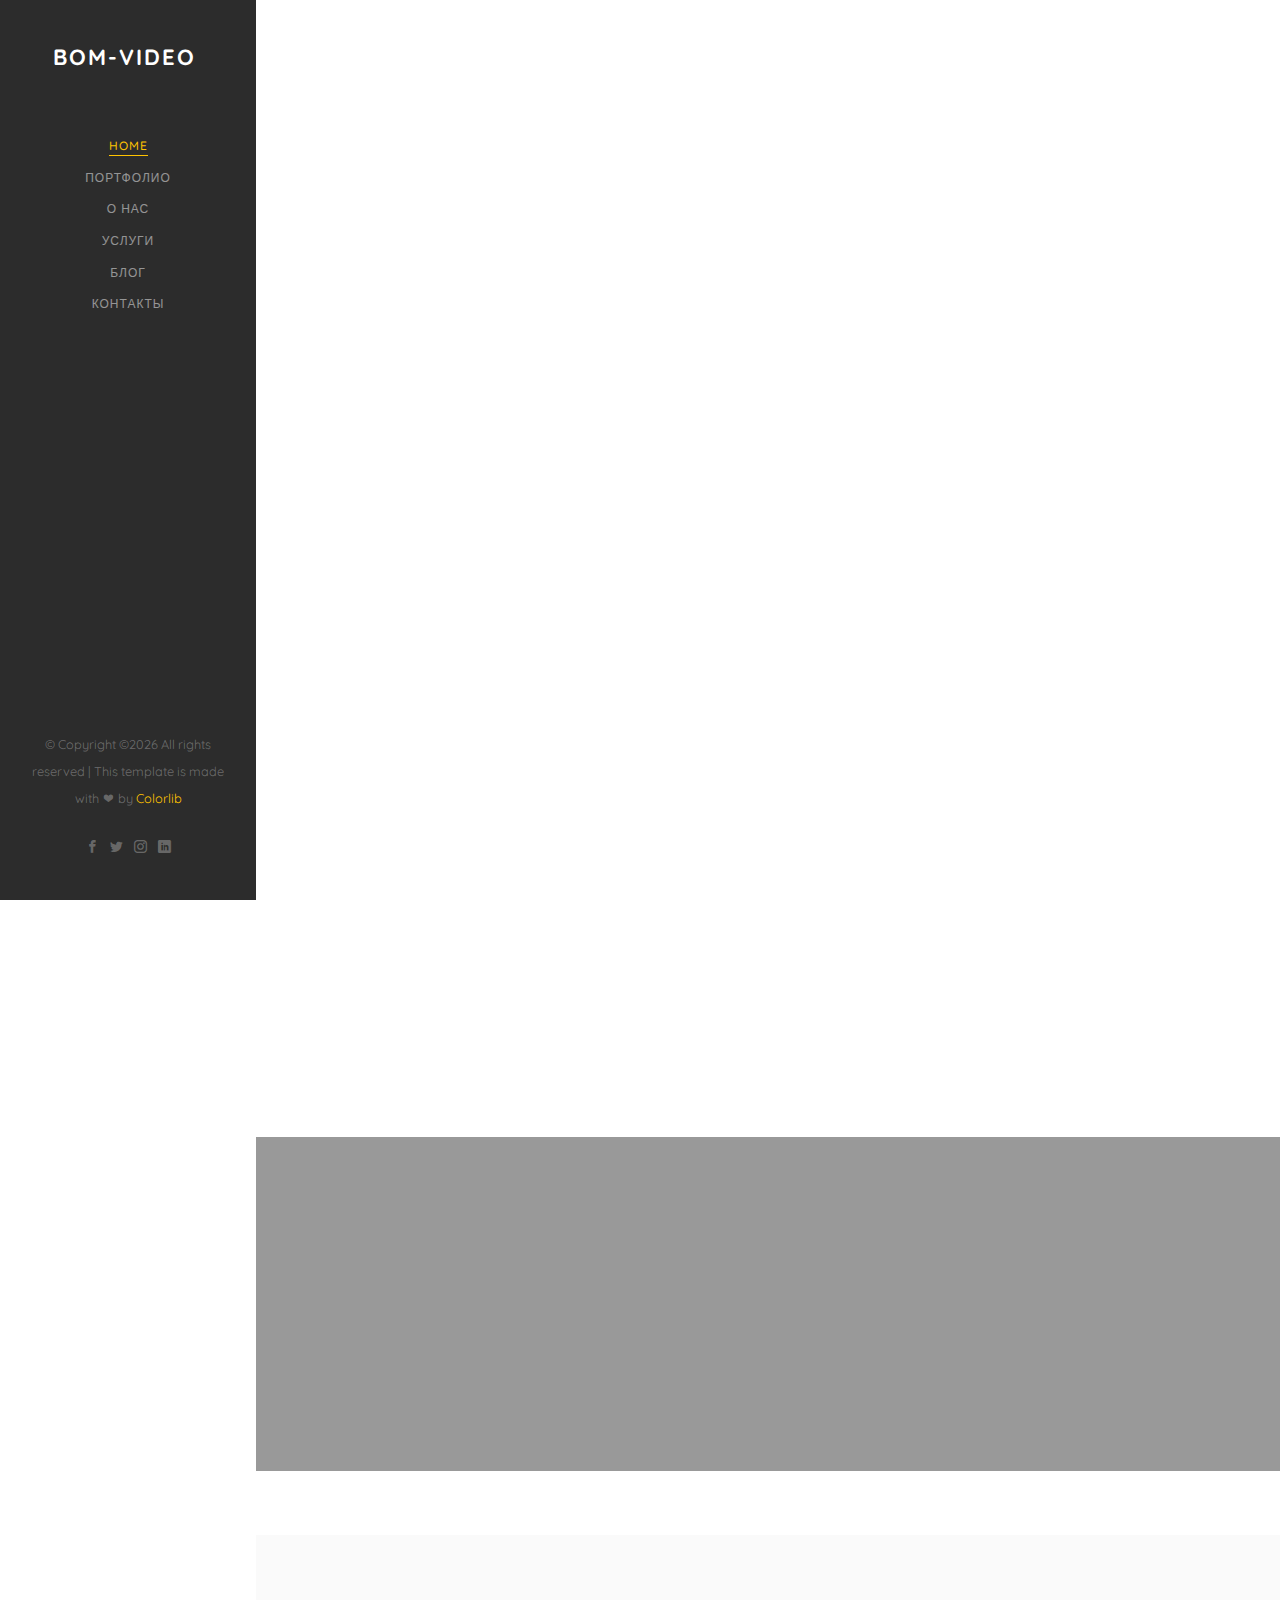
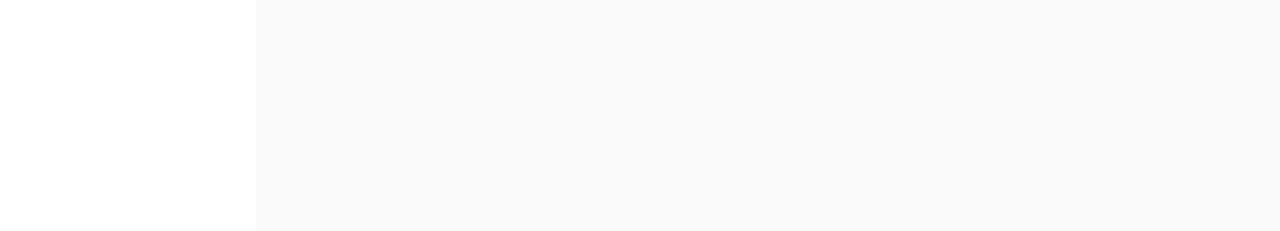
==== commit f8ea8744: "1" ====
--- a/about.html
+++ b/about.html
@@ -53,22 +53,22 @@
 	<div id="colorlib-page">
 		<a href="#" class="js-colorlib-nav-toggle colorlib-nav-toggle"><i></i></a>
 		<aside id="colorlib-aside" role="complementary" class="border js-fullheight">
-			<h1 id="colorlib-logo"><a href="index.html">Balay</a></h1>
+			<h1 id="colorlib-logo"><a href="index.html">Bom-video</a></h1>
 			<nav id="colorlib-main-menu" role="navigation">
 				<ul>
-					<li><a href="index.html">Home</a></li>
-					<li><a href="work.html">Project</a></li>
-					<li class="colorlib-active"><a href="about.html">About</a></li>
-					<li><a href="services.html">Services</a></li>
-					<li><a href="blog.html">Blog</a></li>
-					<li><a href="contact.html">Contact</a></li>
+					<li class="colorlib-active"><a href="index.html">Home</a></li>
+					<li><a href="work.html">Портфолио</a></li>
+					<li><a href="about.html">О нас</a></li>
+					<li><a href="services.html">Услуги</a></li>
+					<li><a href="blog.html">Блог</a></li>
+					<li><a href="contact.html">Контакты</a></li>
 				</ul>
 			</nav>
 
 			<div class="colorlib-footer">
 				<p><small>&copy; <!-- Link back to Colorlib can't be removed. Template is licensed under CC BY 3.0. -->
 Copyright &copy;<script>document.write(new Date().getFullYear());</script> All rights reserved | This template is made with <i class="icon-heart" aria-hidden="true"></i> by <a href="https://colorlib.com" target="_blank">Colorlib</a>
-<!-- Link back to Colorlib can't be removed. Template is licensed under CC BY 3.0. --> </span> <span>Demo Images: <a href="http://nothingtochance.co/" target="_blank">nothingtochance.co</a></span></small></p>
+<!-- Link back to Colorlib can't be removed. Template is licensed under CC BY 3.0. --> </span> 
 				<ul>
 					<li><a href="#"><i class="icon-facebook2"></i></a></li>
 					<li><a href="#"><i class="icon-twitter2"></i></a></li>
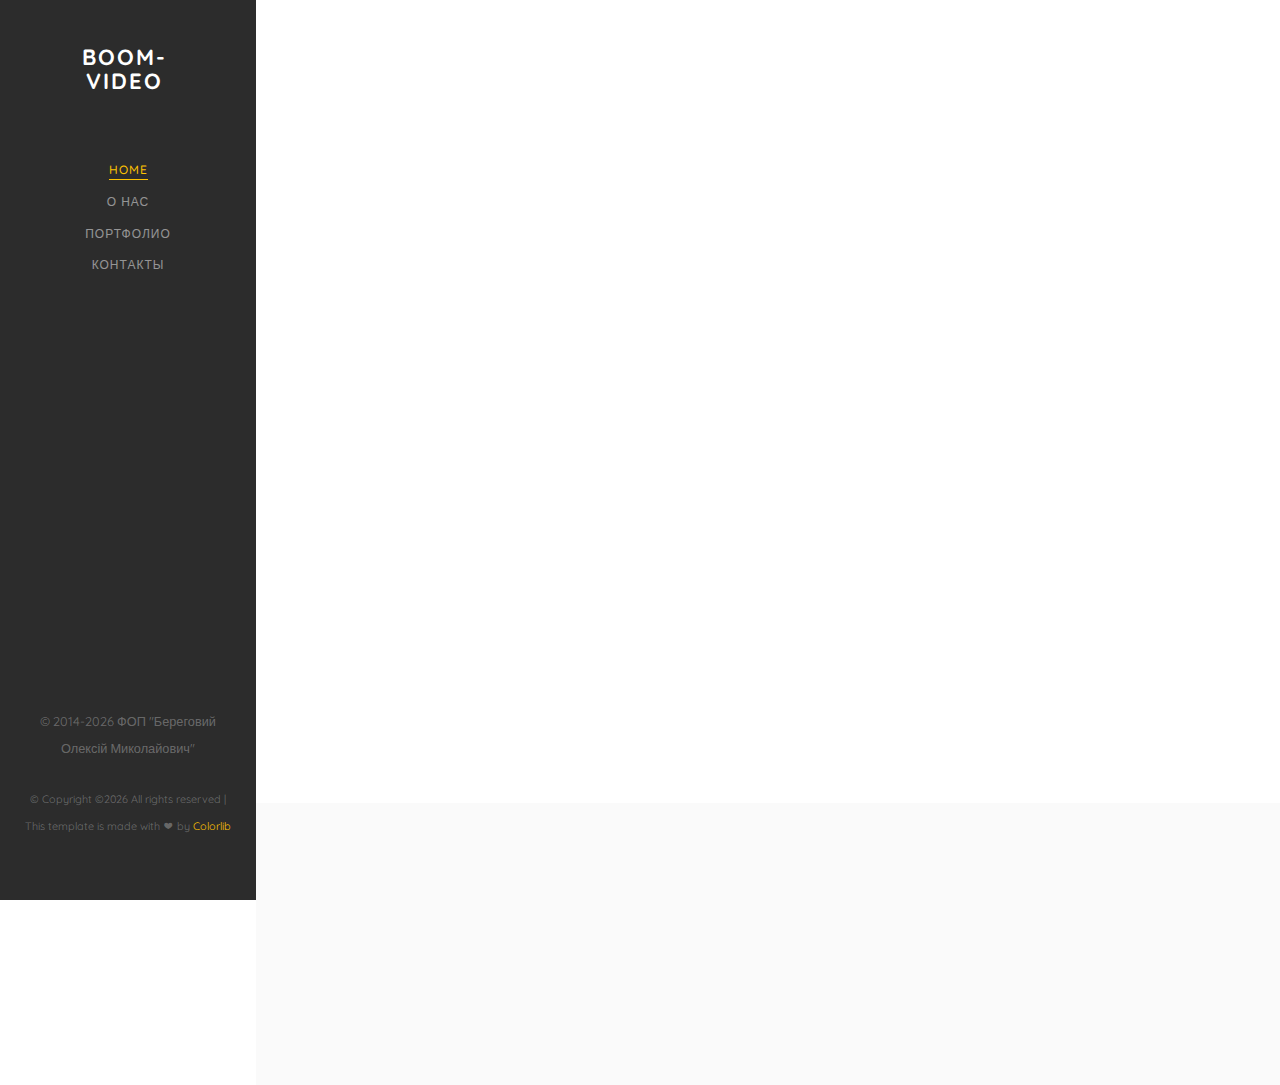
==== commit 13b5c9a1: "готовый сайт" ====
--- a/about.html
+++ b/about.html
@@ -3,7 +3,7 @@
 	<head>
 	<meta charset="utf-8">
 	<meta http-equiv="X-UA-Compatible" content="IE=edge">
-	<title>Balay Template</title>
+	<title>Boom-Video</title>
 	<meta name="viewport" content="width=device-width, initial-scale=1">
 	<meta name="description" content="" />
 	<meta name="keywords" content="" />
@@ -53,28 +53,24 @@
 	<div id="colorlib-page">
 		<a href="#" class="js-colorlib-nav-toggle colorlib-nav-toggle"><i></i></a>
 		<aside id="colorlib-aside" role="complementary" class="border js-fullheight">
-			<h1 id="colorlib-logo"><a href="index.html">Bom-video</a></h1>
+			<h1 id="colorlib-logo"><a href="index.html">Boom-video</a></h1>
 			<nav id="colorlib-main-menu" role="navigation">
 				<ul>
 					<li class="colorlib-active"><a href="index.html">Home</a></li>
+					<li><a href="about.html">О нас</a></li>
 					<li><a href="work.html">Портфолио</a></li>
-					<li><a href="about.html">О нас</a></li>
-					<li><a href="services.html">Услуги</a></li>
-					<li><a href="blog.html">Блог</a></li>
+					
+					<!-- <li><a href="services.html">Услуги</a></li> -->
+					<!-- <li><a href="blog.html">Блог</a></li> -->
 					<li><a href="contact.html">Контакты</a></li>
 				</ul>
 			</nav>
 
 			<div class="colorlib-footer">
+					<p><small>&copy; 2014-<script>document.write(new Date().getFullYear());</script> ФОП "Береговий Олексій Миколайович"</span> 
 				<p><small>&copy; <!-- Link back to Colorlib can't be removed. Template is licensed under CC BY 3.0. -->
 Copyright &copy;<script>document.write(new Date().getFullYear());</script> All rights reserved | This template is made with <i class="icon-heart" aria-hidden="true"></i> by <a href="https://colorlib.com" target="_blank">Colorlib</a>
 <!-- Link back to Colorlib can't be removed. Template is licensed under CC BY 3.0. --> </span> 
-				<ul>
-					<li><a href="#"><i class="icon-facebook2"></i></a></li>
-					<li><a href="#"><i class="icon-twitter2"></i></a></li>
-					<li><a href="#"><i class="icon-instagram"></i></a></li>
-					<li><a href="#"><i class="icon-linkedin2"></i></a></li>
-				</ul>
 			</div>
 
 		</aside>
@@ -85,39 +81,40 @@
 				<div class="colorlib-narrow-content">
 					<div class="row row-bottom-padded-md">
 						<div class="col-md-6">
-							<div class="about-img animate-box" data-animate-effect="fadeInLeft" style="background-image: url(images/img_bg_2.jpg);">
+							<div class="about-img animate-box" data-animate-effect="fadeInLeft" style="background-image: url(images/about1.jpg);">
 							</div>
 						</div>
 						<div class="col-md-6 animate-box" data-animate-effect="fadeInLeft">
 							<div class="about-desc">
-								<span class="heading-meta">Welcome</span>
-								<h2 class="colorlib-heading">Who we are</h2>
-								<p>On her way she met a copy. The copy warned the Little Blind Text, that where it came from it would have been rewritten a thousand times and everything that was left from its origin would be the word "and" and the Little Blind Text should turn around and return to its own, safe country.</p>
-								<p>A small river named Duden flows by their place and supplies it with the necessary regelialia. It is a paradisematic country, in which roasted parts of sentences fly into your mouth.</p>
+								<span class="heading-meta">Welcome!</span>
+								<h2 class="colorlib-heading">О творческой агенции Boom-Video</h2>
+								<p class="bom-video_custom-font-size">Наша высокопрофессиональная команда имеет многолетний практический опыт производства видео. Мы предлагаем нашим клиентам только все самое лучшее: лучшие идеи, лучшая техника, лучшее качество, лучшая отдача от видеоролика.</p>
+								<p class="bom-video_custom-font-size">Среди наших услуг - съемка корпоративных, анимационных, презентационных видеороликов, видеоклипов, отчетов о конференциях, семинарах и корпоративных событиях. Кроме того, это все сопутствующие работы: озвучка уже готового видео, кастинг актеров, помощь в продвижении в сети Интернет, а также ТВ.</p>
+								<p class="bom-video_custom-font-size">С нами Вы получите максимум результата за разумные деньги в кратчайшие сроки.</p>
 							</div>
 							<div class="row padding">
 								<div class="col-md-4 no-gutters animate-box" data-animate-effect="fadeInLeft">
 									<a href="#" class="steps active">
 										<p class="icon"><span><i class="icon-check"></i></span></p>
-										<h3>We are <br>pasionate</h3>
+										<h3>Профессионализм</h3>
 									</a>
 								</div>
 								<div class="col-md-4 no-gutters animate-box" data-animate-effect="fadeInLeft">
 									<a href="#" class="steps">
 										<p class="icon"><span><i class="icon-check"></i></span></p>
-										<h3>Honest <br>Dependable</h3>
+										<h3>Гарантия успеха</h3>
 									</a>
 								</div>
 								<div class="col-md-4 no-gutters animate-box" data-animate-effect="fadeInLeft">
 									<a href="#" class="steps">
 										<p class="icon"><span><i class="icon-check"></i></span></p>
-										<h3>Always <br>Improving</h3>
+										<h3>Максимальная эффективность</h3>
 									</a>
 								</div>
 							</div>
 						</div>
 					</div>
-					<div class="row">
+					<!-- <div class="row">
 						<div class="col-md-4 animate-box" data-animate-effect="fadeInLeft">
 							<h2 class="colorlib-heading">History</h2>
 							<p>On her way she met a copy. The copy warned the Little Blind Text, that where it came from it would have been rewritten a thousand times and everything that was left from its origin would be the word "and" and the Little Blind Text should turn around and return to its own, safe country.</p>
@@ -178,56 +175,25 @@
 								</div>
 							</div>
 						</div>
-					</div>
+					</div> -->
 				</div>
 			</div>
 			
-			
-			<div id="colorlib-counter" class="colorlib-counters" style="background-image: url(images/cover_bg_1.jpg);" data-stellar-background-ratio="0.5">
-				<div class="overlay"></div>
-				<div class="colorlib-narrow-content">
-					<div class="row">
+			<div id="get-in-touch" class="colorlib-bg-color">
+					<div class="colorlib-narrow-content">
+						<div class="row">
+							<div class="col-md-6 animate-box" data-animate-effect="fadeInLeft">
+								<h2>Welcome!</h2>
+							</div>
+						</div>
+						<div class="row">
+							<div class="col-md-6 col-md-offset-3 col-md-pull-3 animate-box" data-animate-effect="fadeInLeft">
+								<p class="colorlib-lead">Звоните, мы с радостью ответим на все Ваши, даже самые сложные вопросы. </p>
+								<p><a href="#" class="btn btn-primary btn-learn">Контакты</a></p>
+							</div>
+							
+						</div>
 					</div>
-					<div class="row">
-						<div class="col-md-3 text-center animate-box">
-							<span class="icon"><i class="flaticon-skyline"></i></span>
-							<span class="colorlib-counter js-counter" data-from="0" data-to="1539" data-speed="5000" data-refresh-interval="50"></span>
-							<span class="colorlib-counter-label">Projects</span>
-						</div>
-						<div class="col-md-3 text-center animate-box">
-							<span class="icon"><i class="flaticon-engineer"></i></span>
-							<span class="colorlib-counter js-counter" data-from="0" data-to="3653" data-speed="5000" data-refresh-interval="50"></span>
-							<span class="colorlib-counter-label">Employees</span>
-						</div>
-						<div class="col-md-3 text-center animate-box">
-							<span class="icon"><i class="flaticon-architect-with-helmet"></i></span>
-							<span class="colorlib-counter js-counter" data-from="0" data-to="5987" data-speed="5000" data-refresh-interval="50"></span>
-							<span class="colorlib-counter-label">Constructor</span>
-						</div>
-						<div class="col-md-3 text-center animate-box">
-							<span class="icon"><i class="flaticon-worker"></i></span>
-							<span class="colorlib-counter js-counter" data-from="0" data-to="3999" data-speed="5000" data-refresh-interval="50"></span>
-							<span class="colorlib-counter-label">Partners</span>
-						</div>
-					</div>
-				</div>
-			</div>
-
-			<div id="get-in-touch" class="colorlib-bg-color">
-				<div class="colorlib-narrow-content">
-					<div class="row">
-						<div class="col-md-6 animate-box" data-animate-effect="fadeInLeft">
-							<h2>Get in Touch!</h2>
-						</div>
-					</div>
-					<div class="row">
-						<div class="col-md-6 col-md-offset-3 col-md-pull-3 animate-box" data-animate-effect="fadeInLeft">
-							<p class="colorlib-lead">Separated they live in Bookmarksgrove right at the coast of the Semantics, a large language ocean.</p>
-							<p><a href="#" class="btn btn-primary btn-learn">Contact me!</a></p>
-						</div>
-						
-					</div>
-				</div>
 			</div>
 		</div>
 	</div>
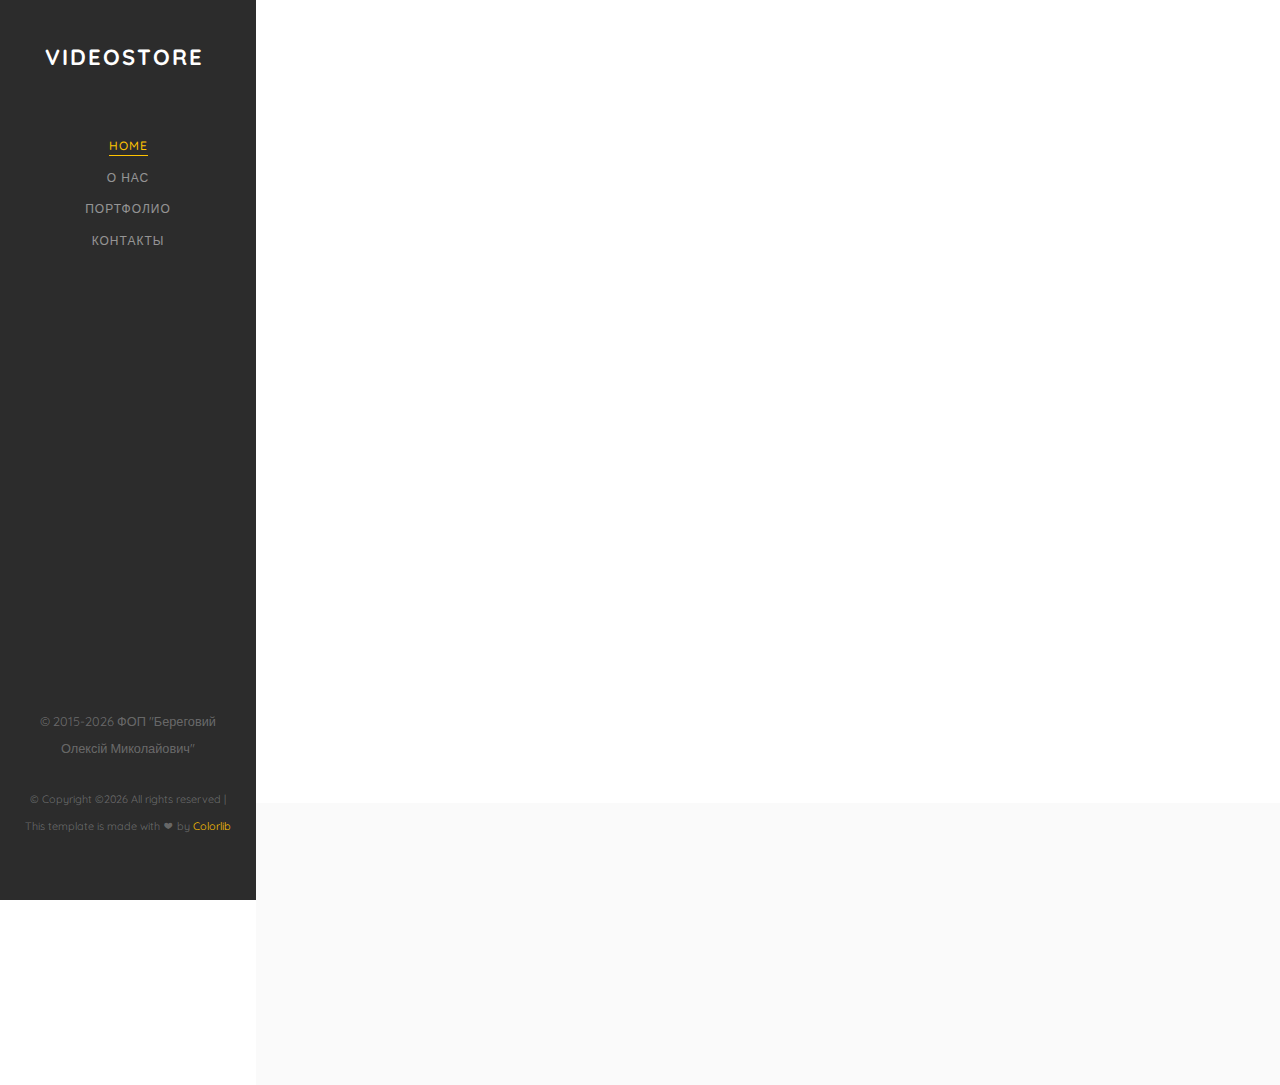
==== commit 3114e53e: "Update about.html" ====
--- a/about.html
+++ b/about.html
@@ -3,7 +3,7 @@
 	<head>
 	<meta charset="utf-8">
 	<meta http-equiv="X-UA-Compatible" content="IE=edge">
-	<title>Boom-Video</title>
+	<title>Videostore</title>
 	<meta name="viewport" content="width=device-width, initial-scale=1">
 	<meta name="description" content="" />
 	<meta name="keywords" content="" />
@@ -53,7 +53,7 @@
 	<div id="colorlib-page">
 		<a href="#" class="js-colorlib-nav-toggle colorlib-nav-toggle"><i></i></a>
 		<aside id="colorlib-aside" role="complementary" class="border js-fullheight">
-			<h1 id="colorlib-logo"><a href="index.html">Boom-video</a></h1>
+			<h1 id="colorlib-logo"><a href="index.html">Videostore</a></h1>
 			<nav id="colorlib-main-menu" role="navigation">
 				<ul>
 					<li class="colorlib-active"><a href="index.html">Home</a></li>
@@ -67,7 +67,7 @@
 			</nav>
 
 			<div class="colorlib-footer">
-					<p><small>&copy; 2014-<script>document.write(new Date().getFullYear());</script> ФОП "Береговий Олексій Миколайович"</span> 
+					<p><small>&copy; 2015-<script>document.write(new Date().getFullYear());</script> ФОП "Береговий Олексій Миколайович"</span> 
 				<p><small>&copy; <!-- Link back to Colorlib can't be removed. Template is licensed under CC BY 3.0. -->
 Copyright &copy;<script>document.write(new Date().getFullYear());</script> All rights reserved | This template is made with <i class="icon-heart" aria-hidden="true"></i> by <a href="https://colorlib.com" target="_blank">Colorlib</a>
 <!-- Link back to Colorlib can't be removed. Template is licensed under CC BY 3.0. --> </span> 
@@ -94,19 +94,19 @@
 							</div>
 							<div class="row padding">
 								<div class="col-md-4 no-gutters animate-box" data-animate-effect="fadeInLeft">
-									<a href="#" class="steps active">
+									<a href="contact.html" class="steps active">
 										<p class="icon"><span><i class="icon-check"></i></span></p>
-										<h3>Профессионализм</h3>
+										<h3>Понимание бизнеса</h3>
 									</a>
 								</div>
 								<div class="col-md-4 no-gutters animate-box" data-animate-effect="fadeInLeft">
-									<a href="#" class="steps">
+									<a href="contact.html" class="steps">
 										<p class="icon"><span><i class="icon-check"></i></span></p>
 										<h3>Гарантия успеха</h3>
 									</a>
 								</div>
 								<div class="col-md-4 no-gutters animate-box" data-animate-effect="fadeInLeft">
-									<a href="#" class="steps">
+									<a href="contact.html" class="steps">
 										<p class="icon"><span><i class="icon-check"></i></span></p>
 										<h3>Максимальная эффективность</h3>
 									</a>
@@ -189,7 +189,7 @@
 						<div class="row">
 							<div class="col-md-6 col-md-offset-3 col-md-pull-3 animate-box" data-animate-effect="fadeInLeft">
 								<p class="colorlib-lead">Звоните, мы с радостью ответим на все Ваши, даже самые сложные вопросы. </p>
-								<p><a href="#" class="btn btn-primary btn-learn">Контакты</a></p>
+								<p><a href="contact.html" class="btn btn-primary btn-learn">Контакты</a></p>
 							</div>
 							
 						</div>
